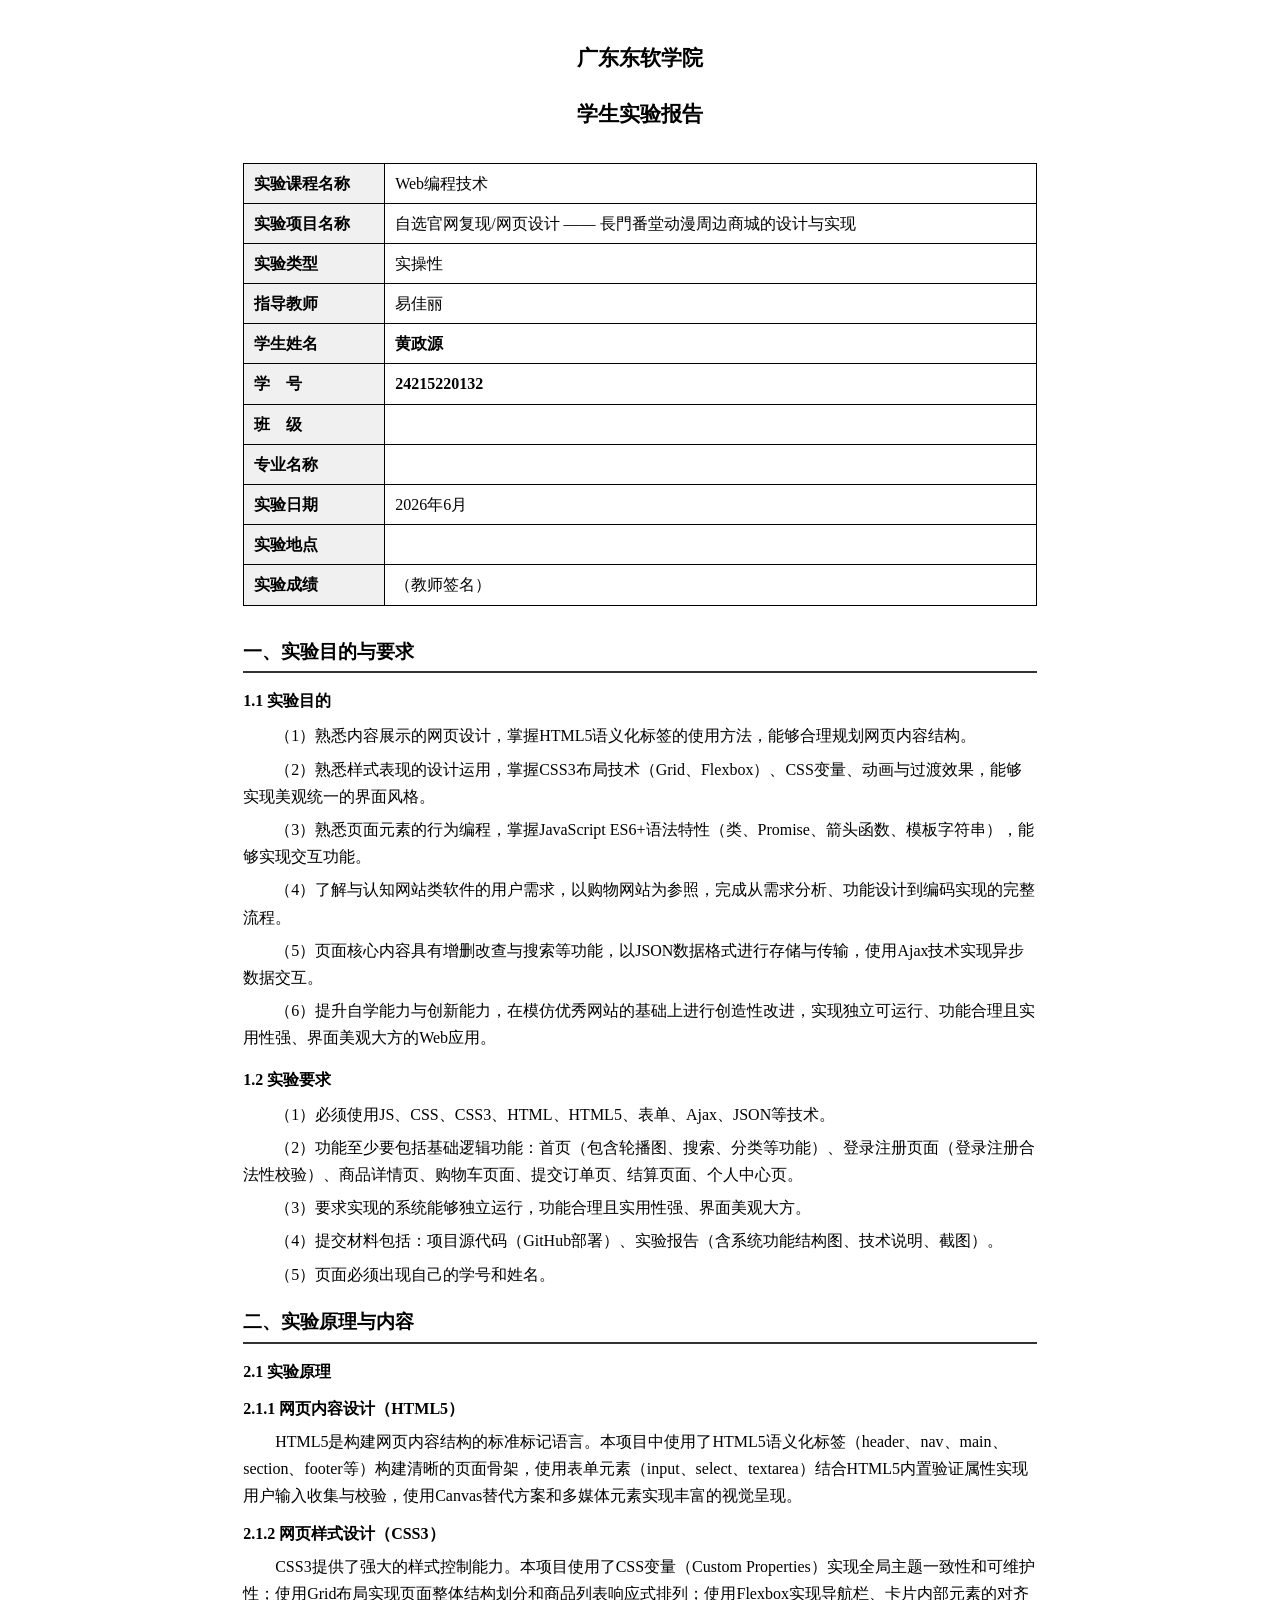
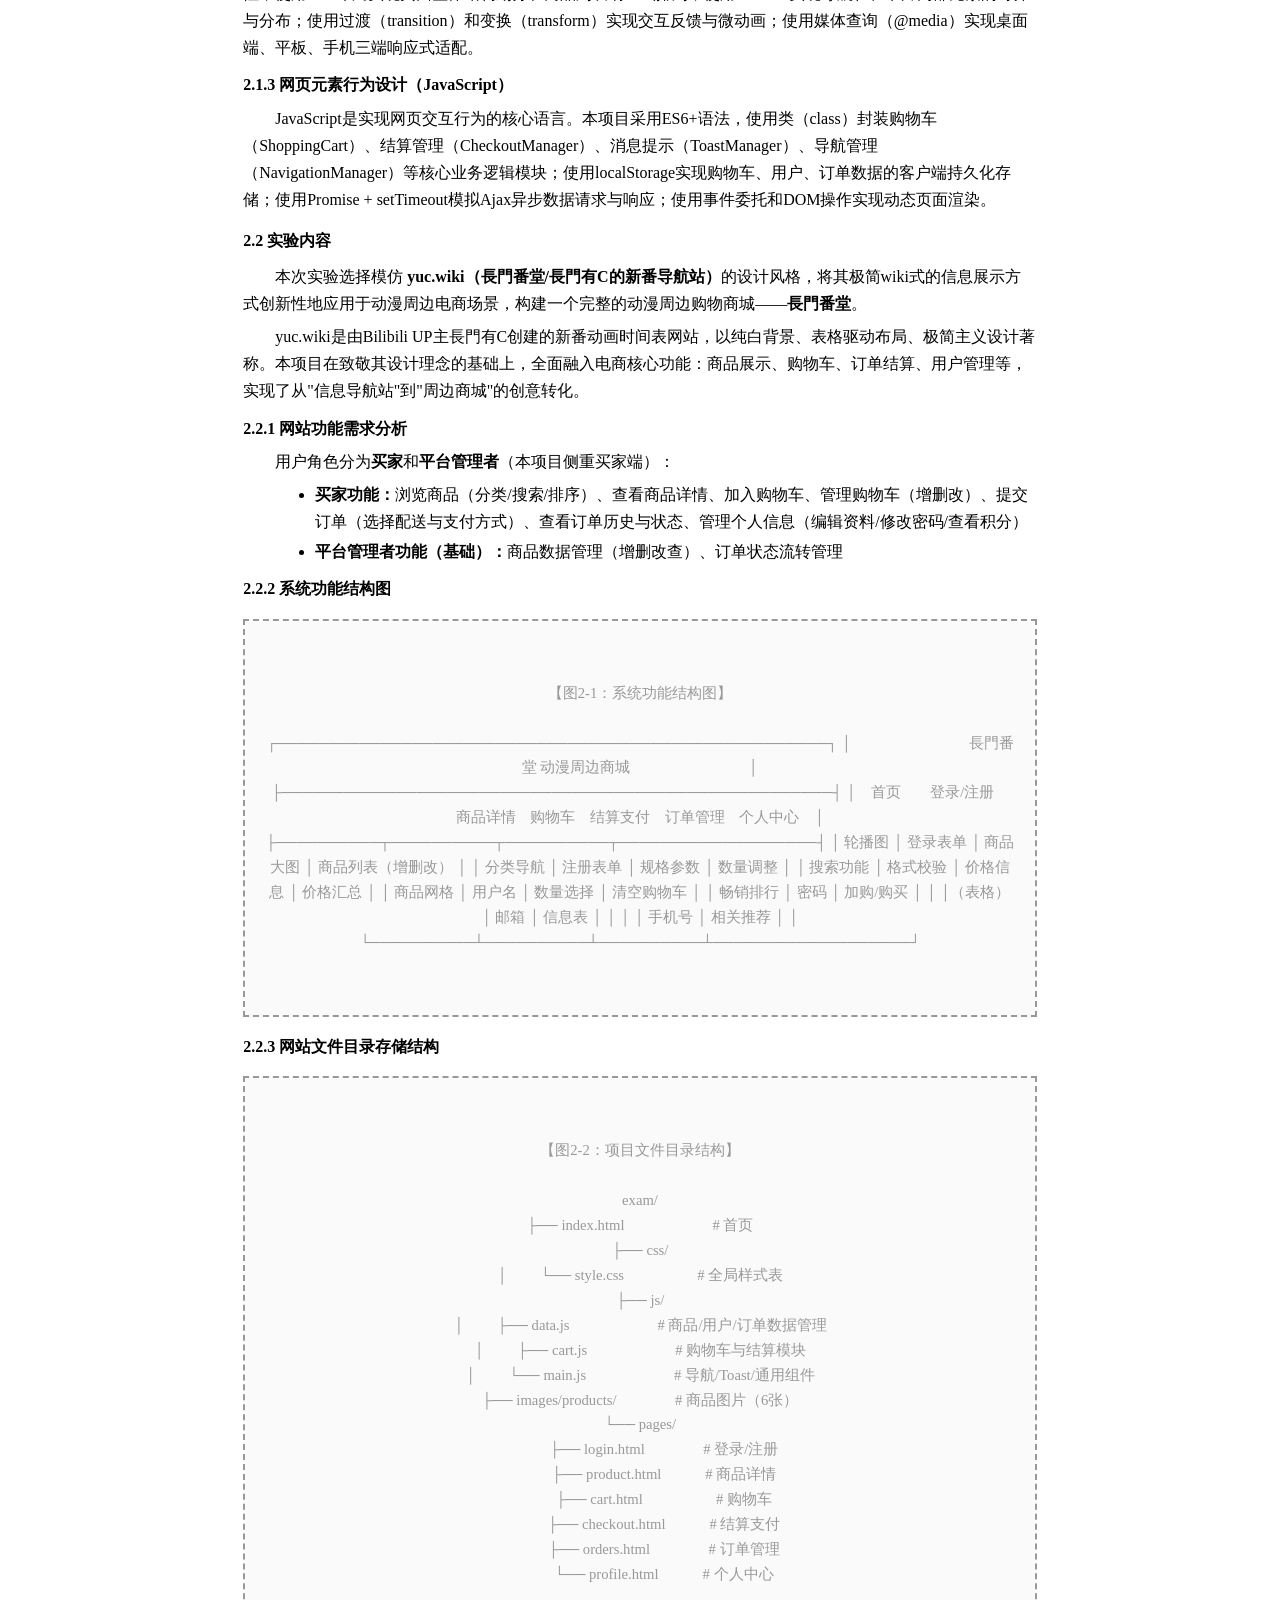
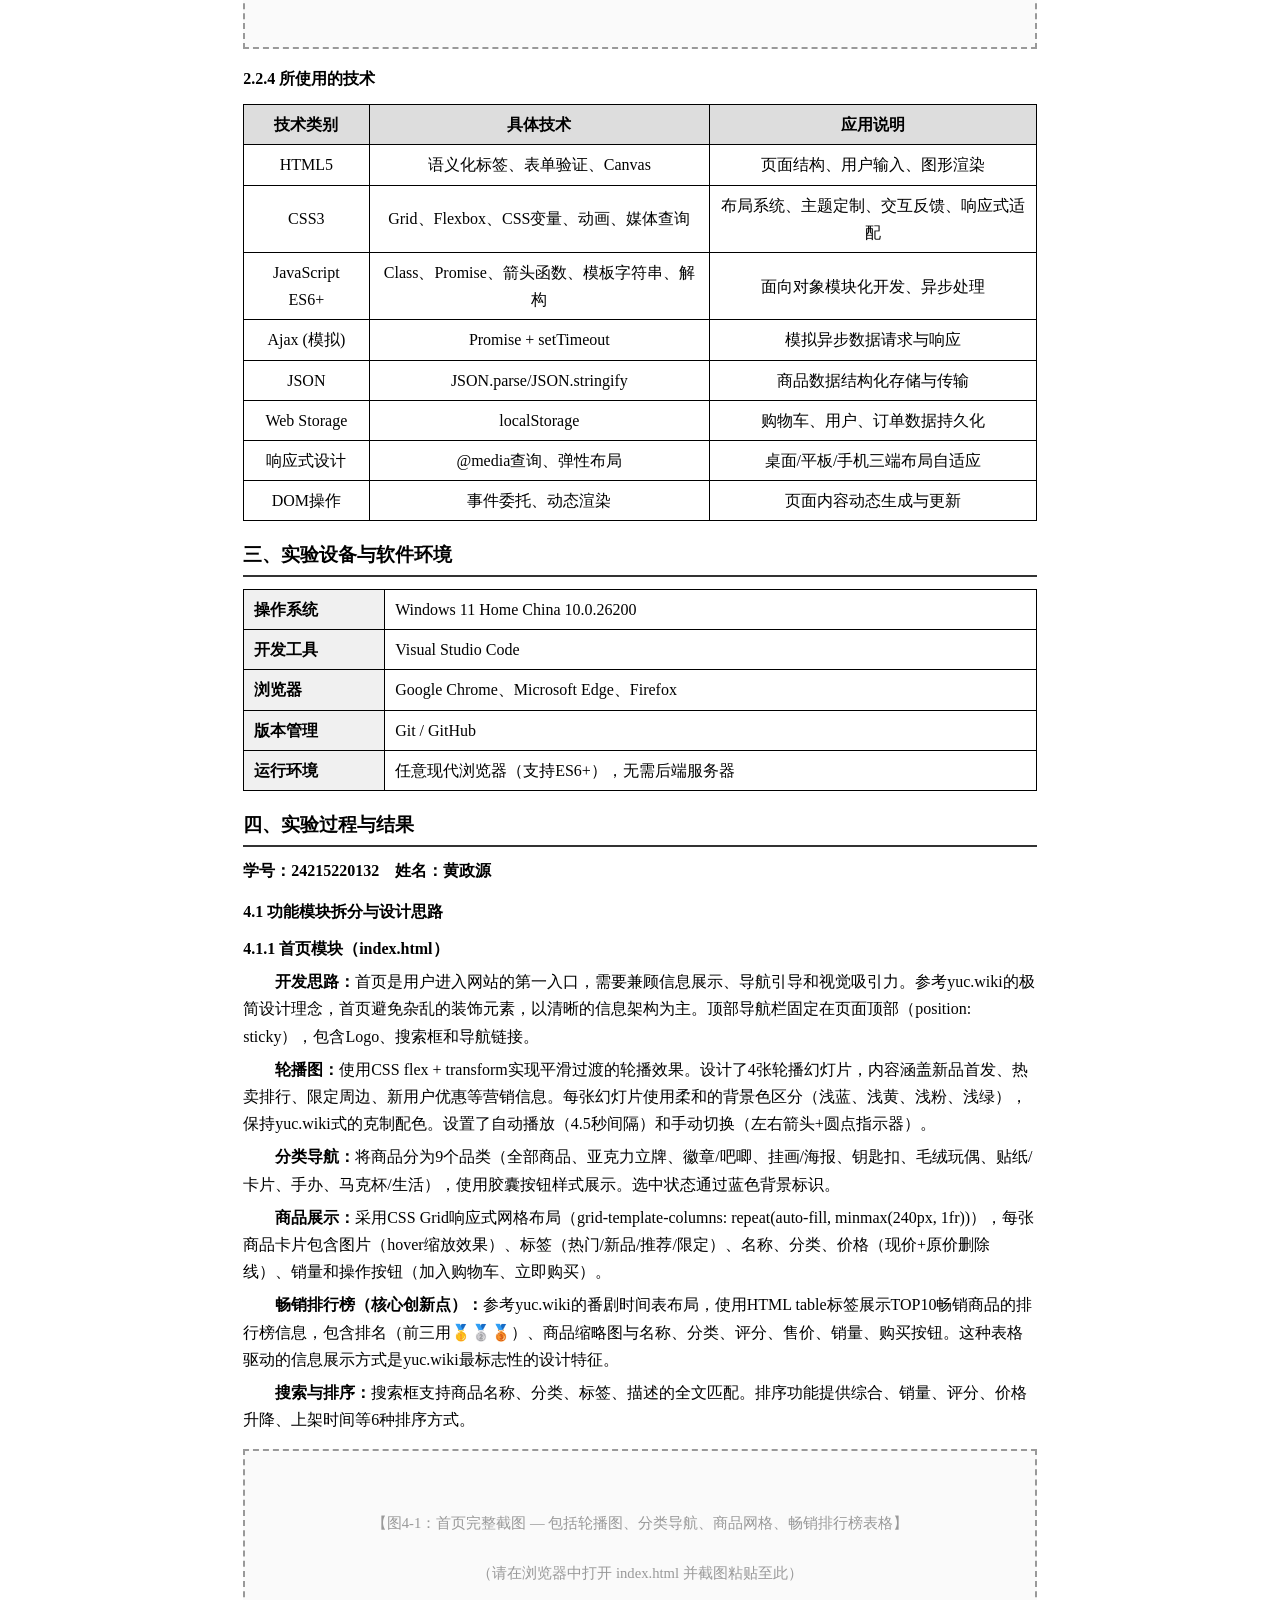
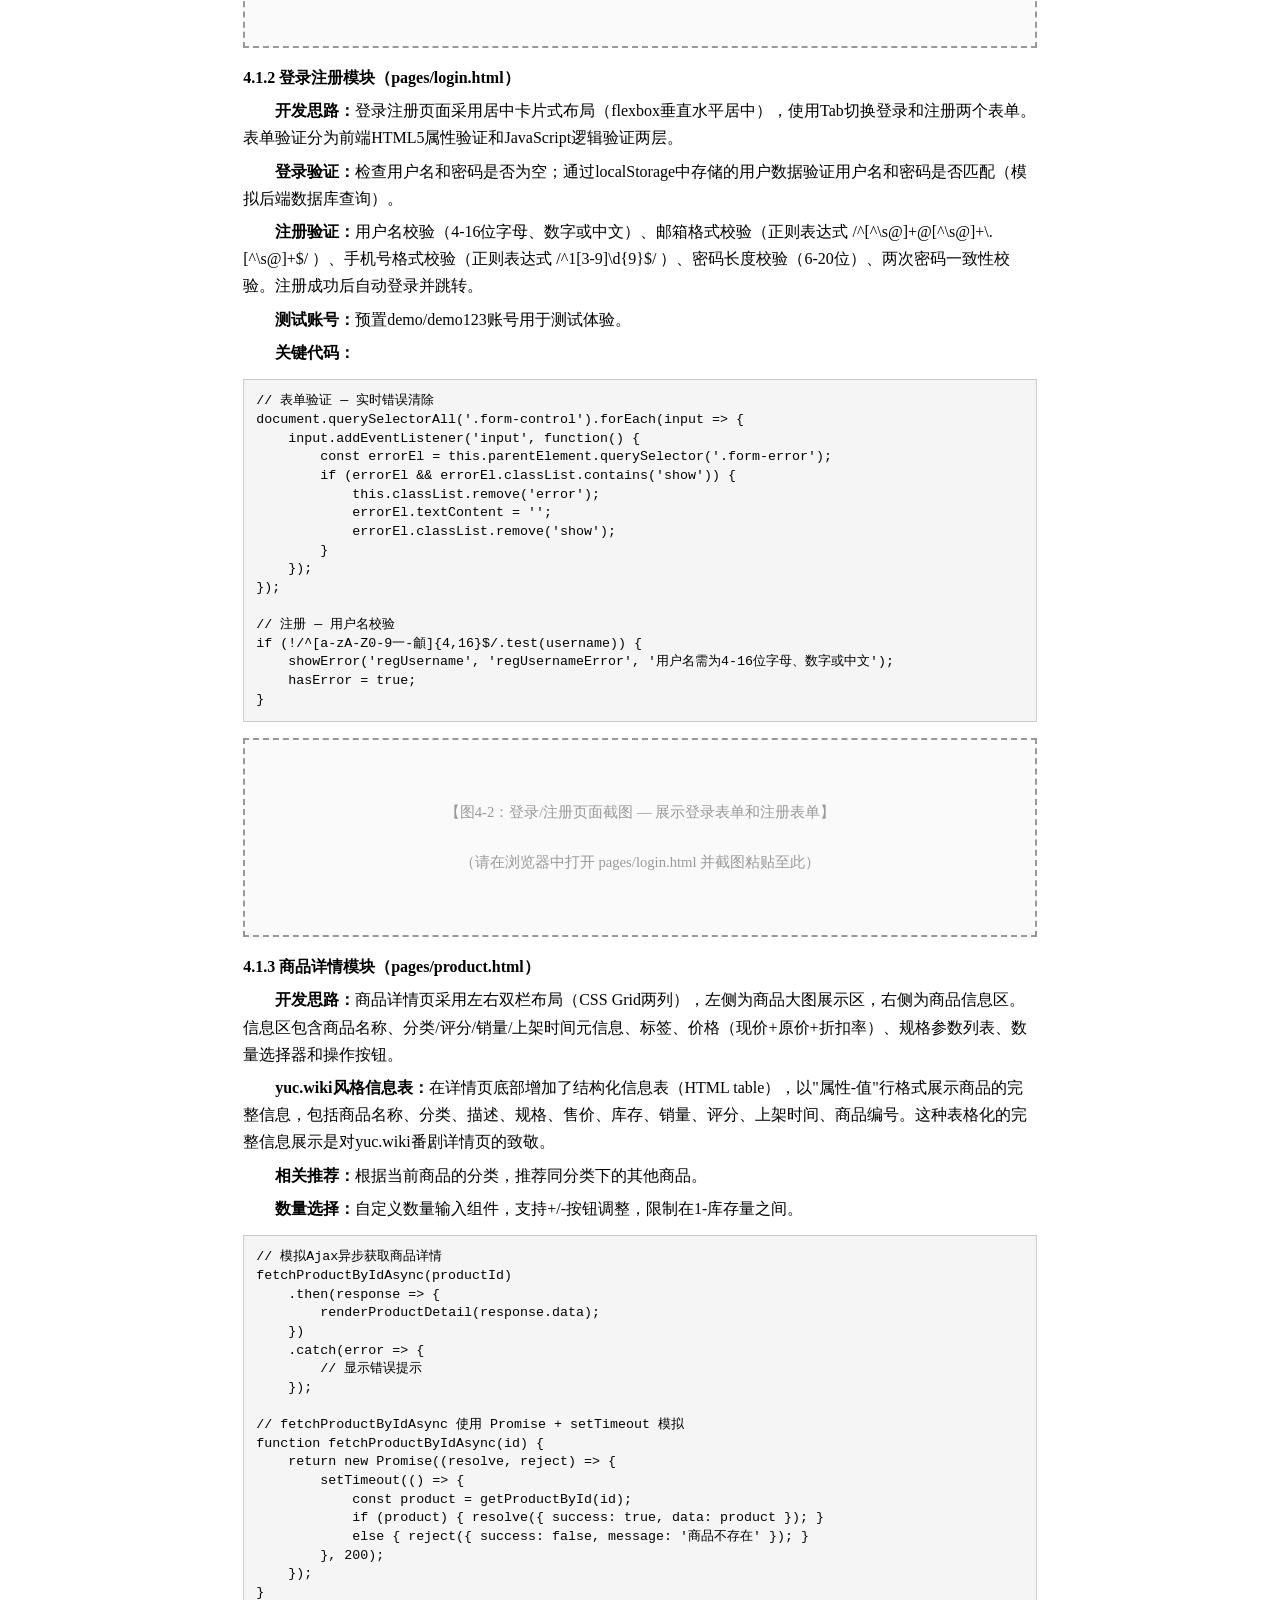
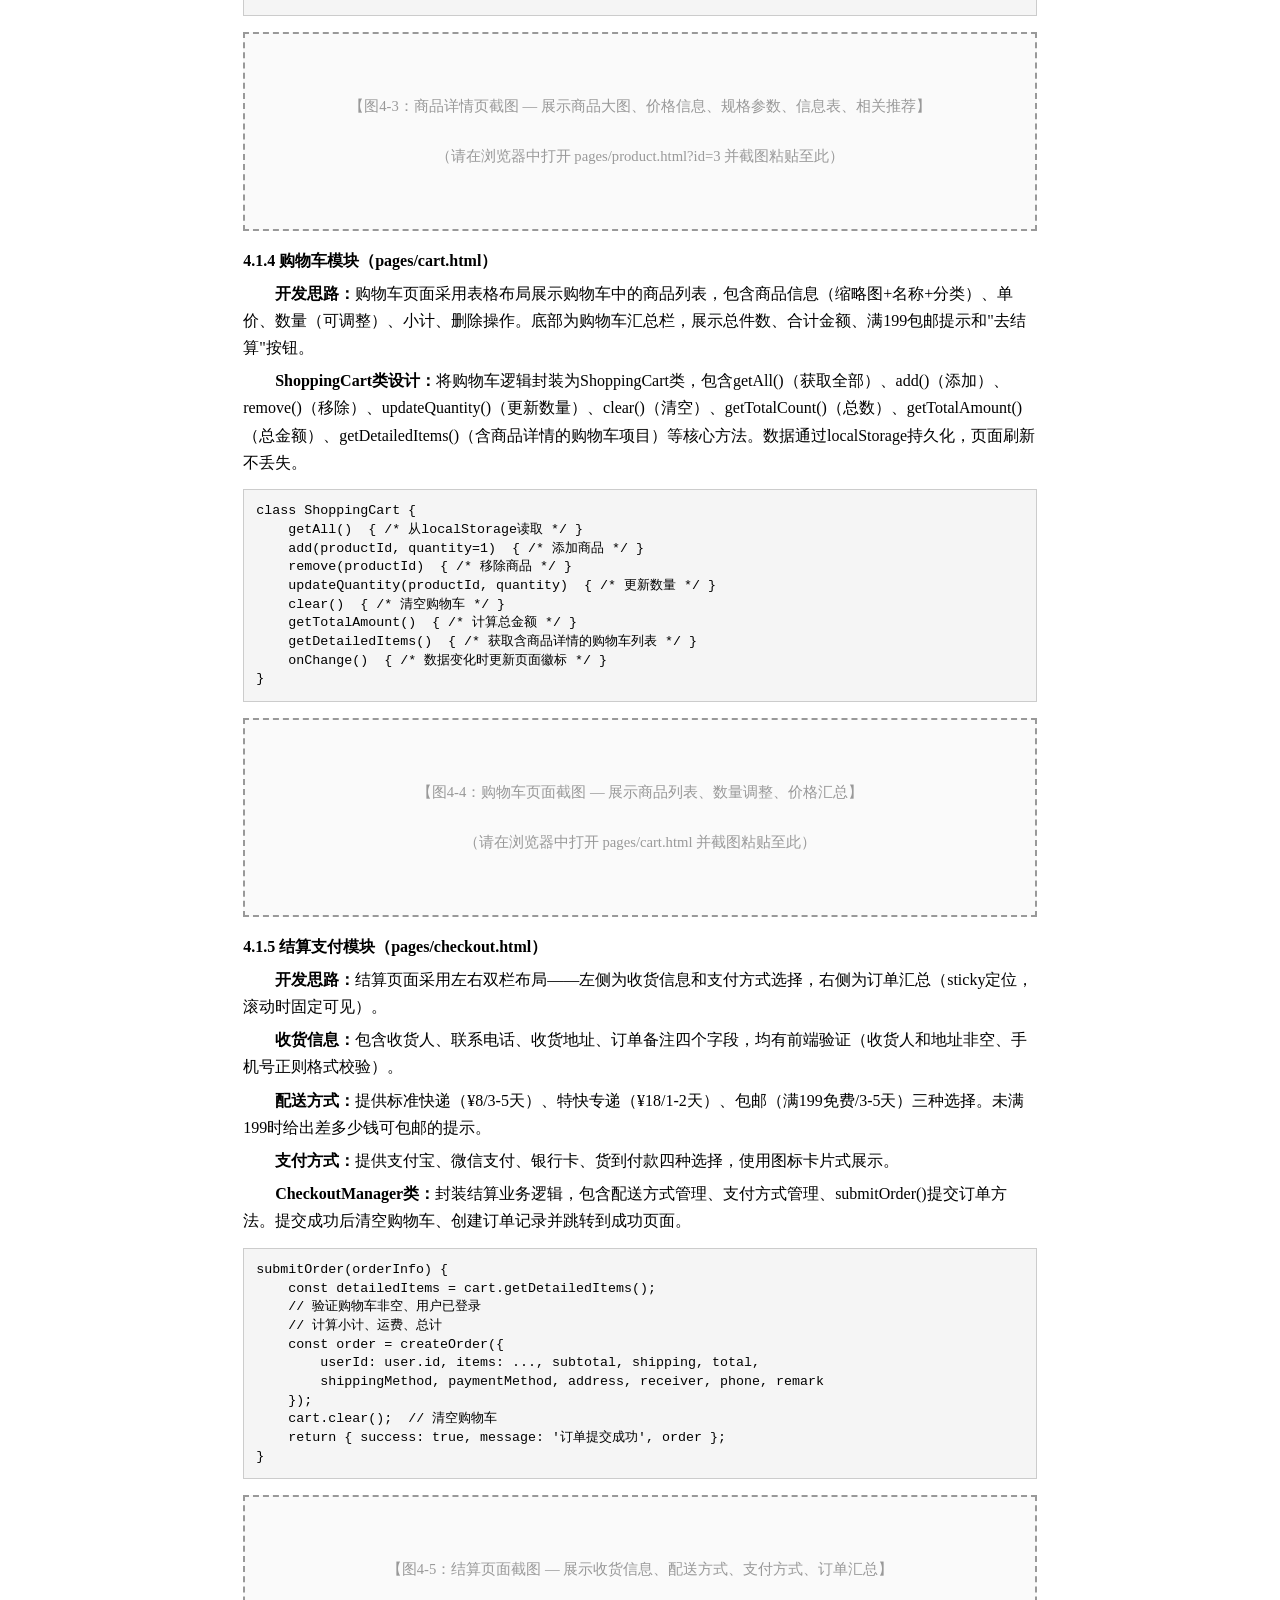
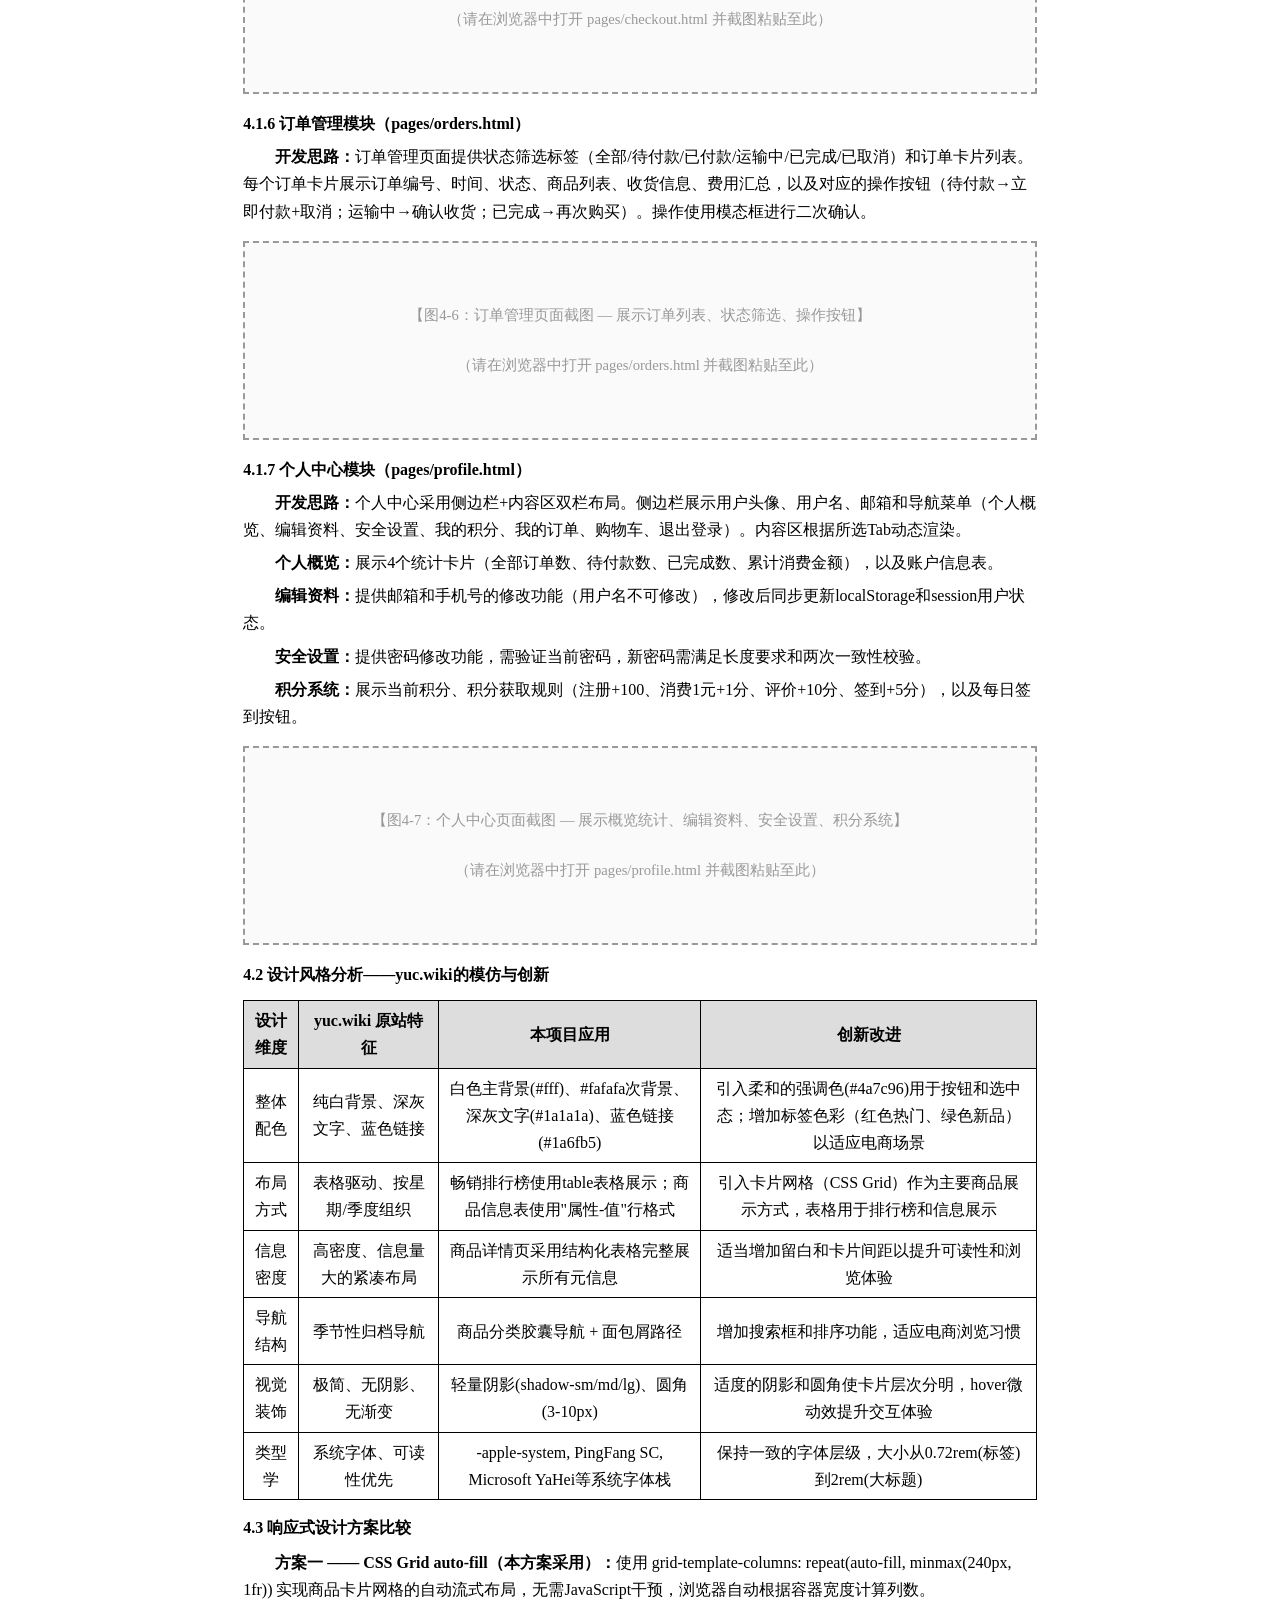
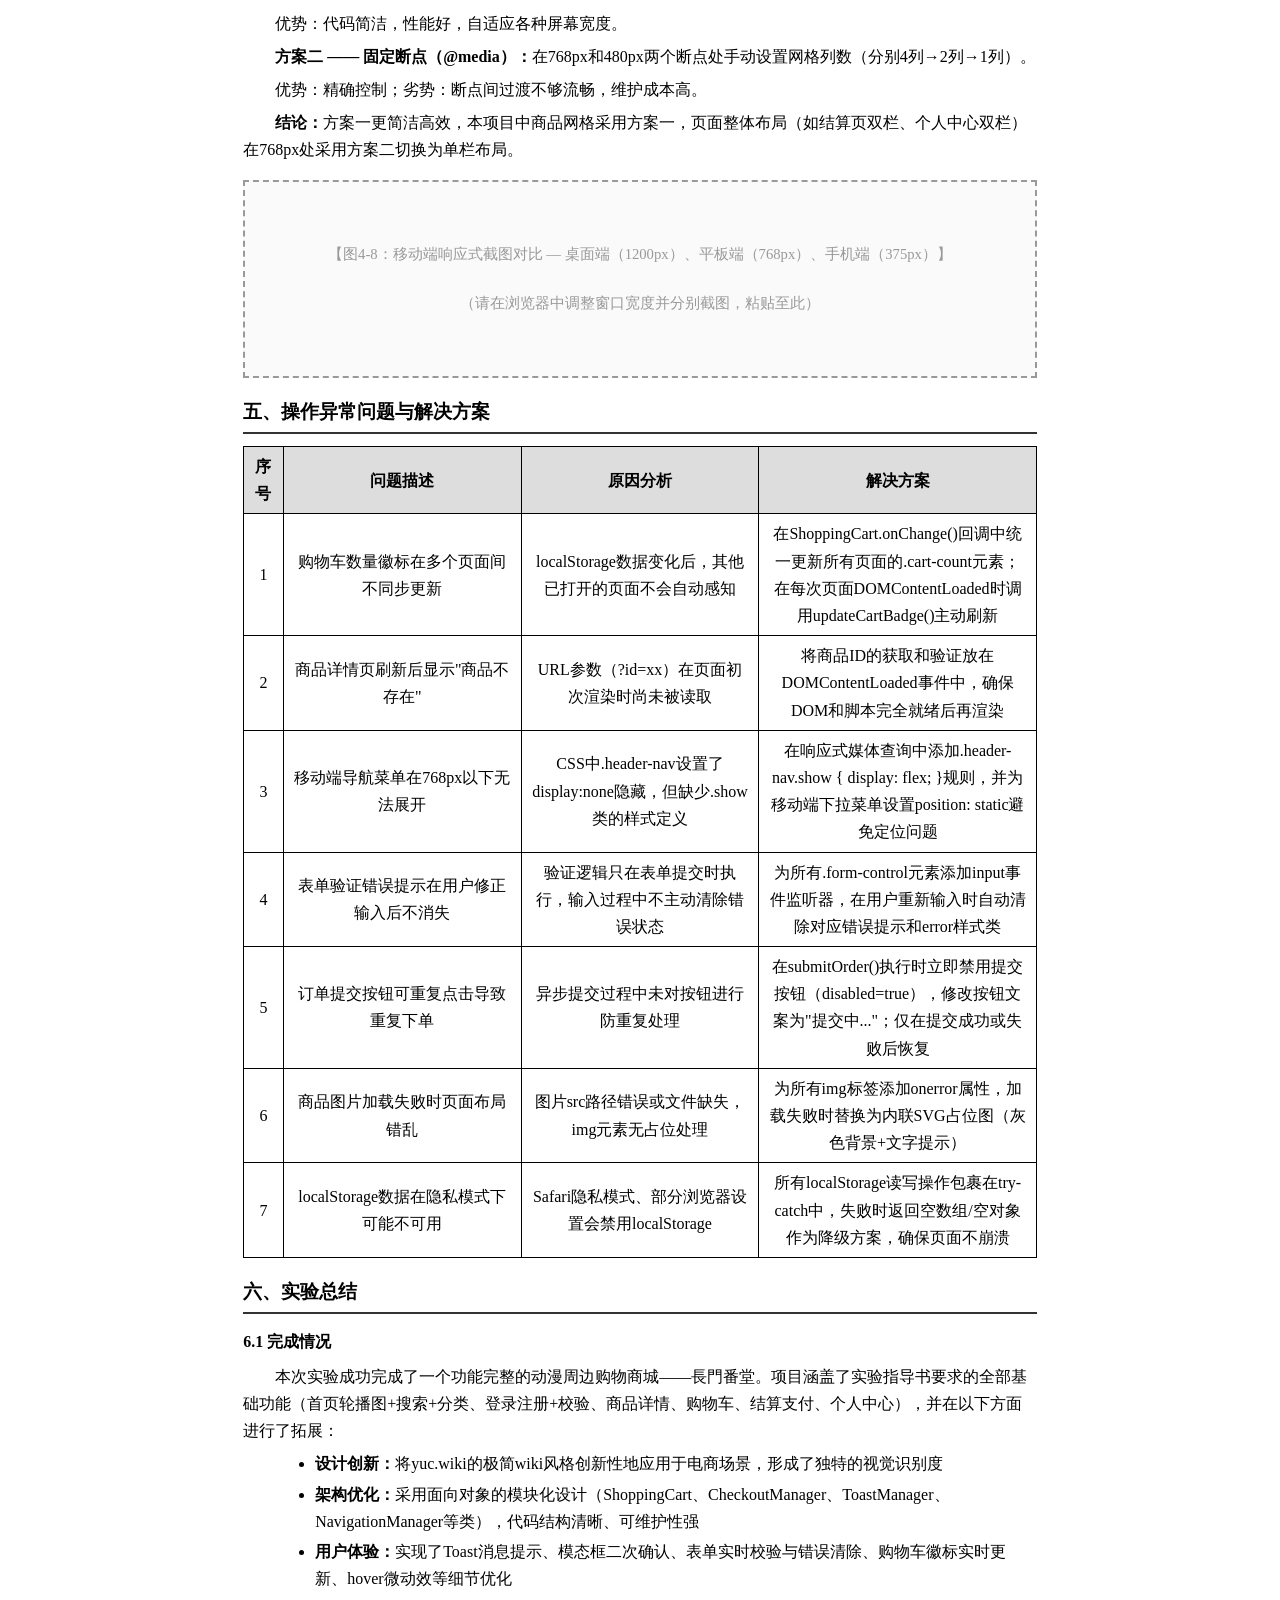
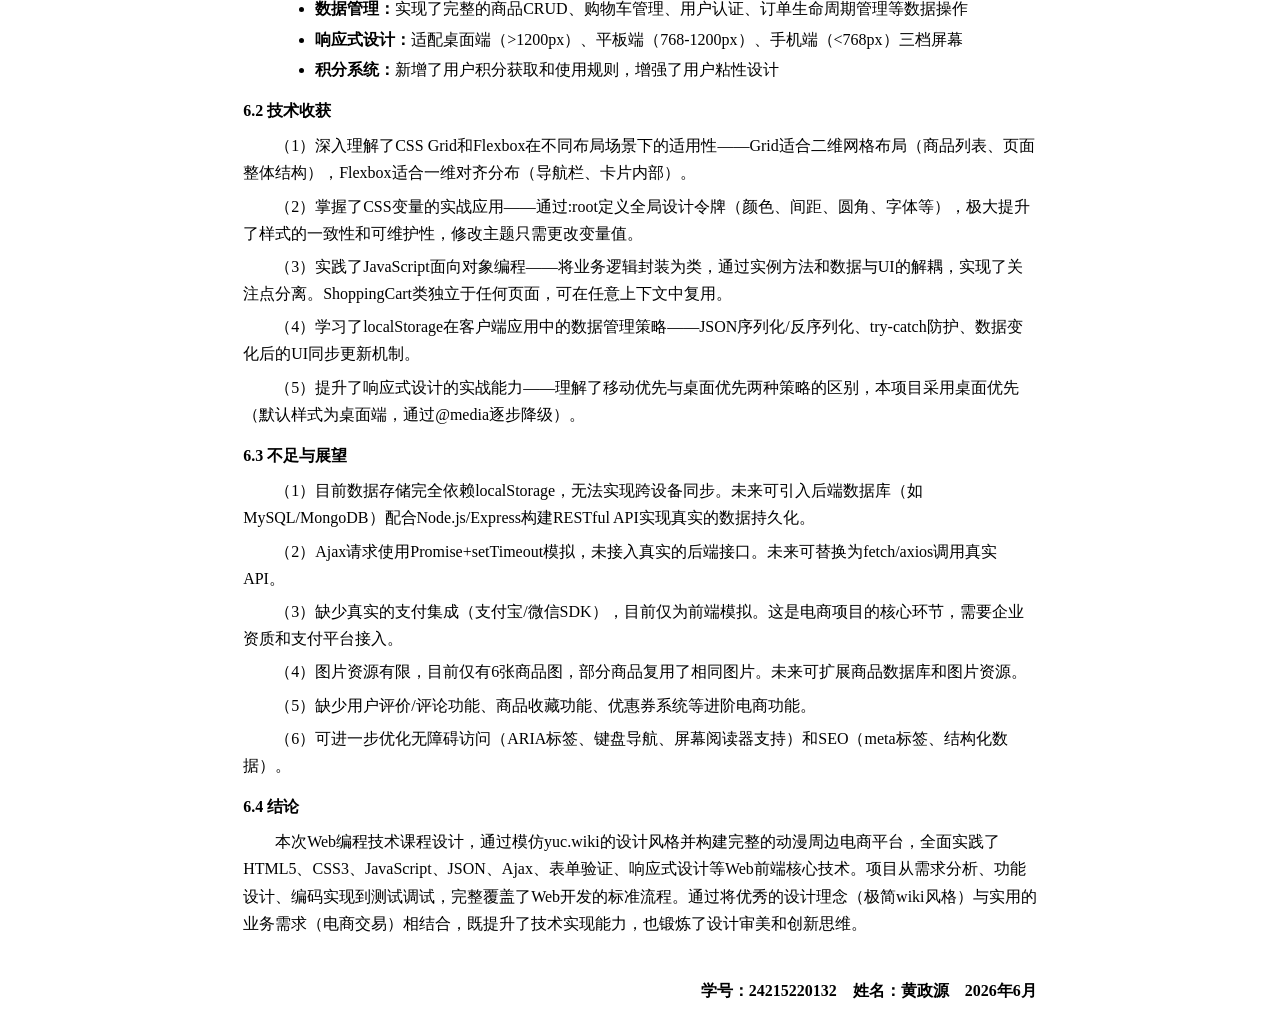
==== 24215220132_黄政源_大作业实验报告.html @ 01fe47d5 "添加实验报告（24215220132_黄政源）" ====
<!DOCTYPE html>
<html lang="zh-CN">
<head>
<meta charset="UTF-8">
<title>实验报告 - 24215220132_黄政源</title>
<style>
    @page { size: A4; margin: 2.54cm 3.18cm 2.54cm 3.18cm; }
    body {
        font-family: "宋体", SimSun, serif;
        font-size: 12pt;
        line-height: 1.7;
        color: #000;
        max-width: 210mm;
        margin: 0 auto;
        padding: 20px;
    }
    h1 { font-size: 16pt; font-weight: bold; text-align: center; margin: 20px 0; }
    h2 { font-size: 14pt; font-weight: bold; margin: 18px 0 10px 0; border-bottom: 2px solid #333; padding-bottom: 4px; }
    h3 { font-size: 12pt; font-weight: bold; margin: 14px 0 8px 0; }
    h4 { font-size: 12pt; font-weight: bold; margin: 10px 0 6px 0; }
    p { text-indent: 2em; margin: 6px 0; }
    p.no-indent { text-indent: 0; }
    table { border-collapse: collapse; width: 100%; margin: 12px 0; }
    table.info-table td { padding: 6px 10px; border: 1px solid #000; }
    table.info-table td:first-child { width: 120px; font-weight: bold; background: #f0f0f0; }
    table.data-table { border: 1px solid #000; }
    table.data-table th, table.data-table td { padding: 6px 10px; border: 1px solid #000; text-align: center; }
    table.data-table th { background: #ddd; font-weight: bold; }
    pre.code-block {
        background: #f5f5f5; border: 1px solid #ccc; padding: 12px;
        font-family: Consolas, "Courier New", monospace; font-size: 10pt;
        overflow-x: auto; white-space: pre-wrap; word-break: break-all;
        text-indent: 0; line-height: 1.4;
    }
    .img-placeholder {
        border: 2px dashed #999; padding: 60px 20px; text-align: center;
        color: #999; margin: 16px 0; background: #fafafa;
        font-size: 11pt;
    }
    .student-info { text-align: center; margin: 10px 0 20px 0; }
    .student-info span { margin: 0 16px; }
    ul, ol { margin: 6px 0 6px 2em; }
    li { margin: 3px 0; }
    .page-break { page-break-before: always; }
    .signature-area { margin-top: 40px; }
    .signature-area table td { padding: 8px 4px; border: none; }
    .highlight { background: #fffde7; padding: 2px 4px; }
</style>
</head>
<body>

<!-- ==================== 封面信息 ==================== -->
<div style="text-align:center; margin-bottom:30px;">
    <h1>广东东软学院</h1>
    <h1>学生实验报告</h1>
</div>

<table class="info-table" style="margin-bottom:30px;">
    <tr><td>实验课程名称</td><td>Web编程技术</td></tr>
    <tr><td>实验项目名称</td><td>自选官网复现/网页设计 —— 長門番堂动漫周边商城的设计与实现</td></tr>
    <tr><td>实验类型</td><td>实操性</td></tr>
    <tr><td>指导教师</td><td>易佳丽</td></tr>
    <tr><td>学生姓名</td><td><strong>黄政源</strong></td></tr>
    <tr><td>学&emsp;号</td><td><strong>24215220132</strong></td></tr>
    <tr><td>班&emsp;级</td><td></td></tr>
    <tr><td>专业名称</td><td></td></tr>
    <tr><td>实验日期</td><td>2026年6月</td></tr>
    <tr><td>实验地点</td><td></td></tr>
    <tr><td>实验成绩</td><td>（教师签名）</td></tr>
</table>

<!-- ==================== 一、实验目的与要求 ==================== -->
<h2>一、实验目的与要求</h2>

<h3>1.1 实验目的</h3>
<p>（1）熟悉内容展示的网页设计，掌握HTML5语义化标签的使用方法，能够合理规划网页内容结构。</p>
<p>（2）熟悉样式表现的设计运用，掌握CSS3布局技术（Grid、Flexbox）、CSS变量、动画与过渡效果，能够实现美观统一的界面风格。</p>
<p>（3）熟悉页面元素的行为编程，掌握JavaScript ES6+语法特性（类、Promise、箭头函数、模板字符串），能够实现交互功能。</p>
<p>（4）了解与认知网站类软件的用户需求，以购物网站为参照，完成从需求分析、功能设计到编码实现的完整流程。</p>
<p>（5）页面核心内容具有增删改查与搜索等功能，以JSON数据格式进行存储与传输，使用Ajax技术实现异步数据交互。</p>
<p>（6）提升自学能力与创新能力，在模仿优秀网站的基础上进行创造性改进，实现独立可运行、功能合理且实用性强、界面美观大方的Web应用。</p>

<h3>1.2 实验要求</h3>
<p>（1）必须使用JS、CSS、CSS3、HTML、HTML5、表单、Ajax、JSON等技术。</p>
<p>（2）功能至少要包括基础逻辑功能：首页（包含轮播图、搜索、分类等功能）、登录注册页面（登录注册合法性校验）、商品详情页、购物车页面、提交订单页、结算页面、个人中心页。</p>
<p>（3）要求实现的系统能够独立运行，功能合理且实用性强、界面美观大方。</p>
<p>（4）提交材料包括：项目源代码（GitHub部署）、实验报告（含系统功能结构图、技术说明、截图）。</p>
<p>（5）页面必须出现自己的学号和姓名。</p>

<!-- ==================== 二、实验原理与内容 ==================== -->
<h2>二、实验原理与内容</h2>

<h3>2.1 实验原理</h3>

<h4>2.1.1 网页内容设计（HTML5）</h4>
<p>HTML5是构建网页内容结构的标准标记语言。本项目中使用了HTML5语义化标签（header、nav、main、section、footer等）构建清晰的页面骨架，使用表单元素（input、select、textarea）结合HTML5内置验证属性实现用户输入收集与校验，使用Canvas替代方案和多媒体元素实现丰富的视觉呈现。</p>

<h4>2.1.2 网页样式设计（CSS3）</h4>
<p>CSS3提供了强大的样式控制能力。本项目使用了CSS变量（Custom Properties）实现全局主题一致性和可维护性；使用Grid布局实现页面整体结构划分和商品列表响应式排列；使用Flexbox实现导航栏、卡片内部元素的对齐与分布；使用过渡（transition）和变换（transform）实现交互反馈与微动画；使用媒体查询（@media）实现桌面端、平板、手机三端响应式适配。</p>

<h4>2.1.3 网页元素行为设计（JavaScript）</h4>
<p>JavaScript是实现网页交互行为的核心语言。本项目采用ES6+语法，使用类（class）封装购物车（ShoppingCart）、结算管理（CheckoutManager）、消息提示（ToastManager）、导航管理（NavigationManager）等核心业务逻辑模块；使用localStorage实现购物车、用户、订单数据的客户端持久化存储；使用Promise + setTimeout模拟Ajax异步数据请求与响应；使用事件委托和DOM操作实现动态页面渲染。</p>

<h3>2.2 实验内容</h3>
<p>本次实验选择模仿 <strong>yuc.wiki（長門番堂/長門有C的新番导航站）</strong>的设计风格，将其极简wiki式的信息展示方式创新性地应用于动漫周边电商场景，构建一个完整的动漫周边购物商城——<strong>長門番堂</strong>。</p>

<p>yuc.wiki是由Bilibili UP主長門有C创建的新番动画时间表网站，以纯白背景、表格驱动布局、极简主义设计著称。本项目在致敬其设计理念的基础上，全面融入电商核心功能：商品展示、购物车、订单结算、用户管理等，实现了从"信息导航站"到"周边商城"的创意转化。</p>

<h4>2.2.1 网站功能需求分析</h4>
<p>用户角色分为<strong>买家</strong>和<strong>平台管理者</strong>（本项目侧重买家端）：</p>
<ul>
    <li><strong>买家功能：</strong>浏览商品（分类/搜索/排序）、查看商品详情、加入购物车、管理购物车（增删改）、提交订单（选择配送与支付方式）、查看订单历史与状态、管理个人信息（编辑资料/修改密码/查看积分）</li>
    <li><strong>平台管理者功能（基础）：</strong>商品数据管理（增删改查）、订单状态流转管理</li>
</ul>

<h4>2.2.2 系统功能结构图</h4>
<div class="img-placeholder">
    【图2-1：系统功能结构图】
    <br><br>
    ┌─────────────────────────────────────────────────────┐
    │&emsp;&emsp;&emsp;&emsp;&emsp;&emsp;&emsp;&emsp;長門番堂 动漫周边商城&emsp;&emsp;&emsp;&emsp;&emsp;&emsp;&emsp;&emsp;│
    ├─────────────────────────────────────────────────────┤
    │&emsp;首页&emsp;&emsp;登录/注册&emsp;商品详情&emsp;购物车&emsp;结算支付&emsp;订单管理&emsp;个人中心&emsp;│
    ├──────────┬──────────┬──────────┬───────────────────┤
    │ 轮播图   │ 登录表单  │ 商品大图  │ 商品列表（增删改） │
    │ 分类导航 │ 注册表单  │ 规格参数  │ 数量调整          │
    │ 搜索功能 │ 格式校验  │ 价格信息  │ 价格汇总          │
    │ 商品网格 │ 用户名   │ 数量选择  │ 清空购物车        │
    │ 畅销排行 │ 密码     │ 加购/购买 │                   │
    │（表格）  │ 邮箱     │ 信息表    │                   │
    │         │ 手机号   │ 相关推荐  │                   │
    └──────────┴──────────┴──────────┴───────────────────┘
</div>

<h4>2.2.3 网站文件目录存储结构</h4>
<div class="img-placeholder">
    【图2-2：项目文件目录结构】
    <br><br>
    exam/<br>
    ├── index.html&emsp;&emsp;&emsp;&emsp;&emsp;&emsp;# 首页<br>
    ├── css/<br>
    │&emsp;&emsp; └── style.css&emsp;&emsp;&emsp;&emsp;&emsp;# 全局样式表<br>
    ├── js/<br>
    │&emsp;&emsp; ├── data.js&emsp;&emsp;&emsp;&emsp;&emsp;&emsp;# 商品/用户/订单数据管理<br>
    │&emsp;&emsp; ├── cart.js&emsp;&emsp;&emsp;&emsp;&emsp;&emsp;# 购物车与结算模块<br>
    │&emsp;&emsp; └── main.js&emsp;&emsp;&emsp;&emsp;&emsp;&emsp;# 导航/Toast/通用组件<br>
    ├── images/products/&emsp;&emsp;&emsp;&emsp;# 商品图片（6张）<br>
    └── pages/<br>
    &emsp;&emsp;&emsp; ├── login.html&emsp;&emsp;&emsp;&emsp;# 登录/注册<br>
    &emsp;&emsp;&emsp; ├── product.html&emsp;&emsp;&emsp;# 商品详情<br>
    &emsp;&emsp;&emsp; ├── cart.html&emsp;&emsp;&emsp;&emsp;&emsp;# 购物车<br>
    &emsp;&emsp;&emsp; ├── checkout.html&emsp;&emsp;&emsp;# 结算支付<br>
    &emsp;&emsp;&emsp; ├── orders.html&emsp;&emsp;&emsp;&emsp;# 订单管理<br>
    &emsp;&emsp;&emsp; └── profile.html&emsp;&emsp;&emsp;# 个人中心
</div>

<h4>2.2.4 所使用的技术</h4>
<table class="data-table">
    <tr><th>技术类别</th><th>具体技术</th><th>应用说明</th></tr>
    <tr><td>HTML5</td><td>语义化标签、表单验证、Canvas</td><td>页面结构、用户输入、图形渲染</td></tr>
    <tr><td>CSS3</td><td>Grid、Flexbox、CSS变量、动画、媒体查询</td><td>布局系统、主题定制、交互反馈、响应式适配</td></tr>
    <tr><td>JavaScript ES6+</td><td>Class、Promise、箭头函数、模板字符串、解构</td><td>面向对象模块化开发、异步处理</td></tr>
    <tr><td>Ajax (模拟)</td><td>Promise + setTimeout</td><td>模拟异步数据请求与响应</td></tr>
    <tr><td>JSON</td><td>JSON.parse/JSON.stringify</td><td>商品数据结构化存储与传输</td></tr>
    <tr><td>Web Storage</td><td>localStorage</td><td>购物车、用户、订单数据持久化</td></tr>
    <tr><td>响应式设计</td><td>@media查询、弹性布局</td><td>桌面/平板/手机三端布局自适应</td></tr>
    <tr><td>DOM操作</td><td>事件委托、动态渲染</td><td>页面内容动态生成与更新</td></tr>
</table>

<!-- ==================== 三、实验设备与软件环境 ==================== -->
<h2>三、实验设备与软件环境</h2>
<table class="info-table">
    <tr><td>操作系统</td><td>Windows 11 Home China 10.0.26200</td></tr>
    <tr><td>开发工具</td><td>Visual Studio Code</td></tr>
    <tr><td>浏览器</td><td>Google Chrome、Microsoft Edge、Firefox</td></tr>
    <tr><td>版本管理</td><td>Git / GitHub</td></tr>
    <tr><td>运行环境</td><td>任意现代浏览器（支持ES6+），无需后端服务器</td></tr>
</table>

<!-- ==================== 四、实验过程与结果 ==================== -->
<div class="page-break"></div>
<h2>四、实验过程与结果</h2>

<p class="no-indent"><strong>学号：24215220132&emsp;姓名：黄政源</strong></p>

<h3>4.1 功能模块拆分与设计思路</h3>

<h4>4.1.1 首页模块（index.html）</h4>
<p><strong>开发思路：</strong>首页是用户进入网站的第一入口，需要兼顾信息展示、导航引导和视觉吸引力。参考yuc.wiki的极简设计理念，首页避免杂乱的装饰元素，以清晰的信息架构为主。顶部导航栏固定在页面顶部（position: sticky），包含Logo、搜索框和导航链接。</p>
<p><strong>轮播图：</strong>使用CSS flex + transform实现平滑过渡的轮播效果。设计了4张轮播幻灯片，内容涵盖新品首发、热卖排行、限定周边、新用户优惠等营销信息。每张幻灯片使用柔和的背景色区分（浅蓝、浅黄、浅粉、浅绿），保持yuc.wiki式的克制配色。设置了自动播放（4.5秒间隔）和手动切换（左右箭头+圆点指示器）。</p>
<p><strong>分类导航：</strong>将商品分为9个品类（全部商品、亚克力立牌、徽章/吧唧、挂画/海报、钥匙扣、毛绒玩偶、贴纸/卡片、手办、马克杯/生活），使用胶囊按钮样式展示。选中状态通过蓝色背景标识。</p>
<p><strong>商品展示：</strong>采用CSS Grid响应式网格布局（grid-template-columns: repeat(auto-fill, minmax(240px, 1fr))），每张商品卡片包含图片（hover缩放效果）、标签（热门/新品/推荐/限定）、名称、分类、价格（现价+原价删除线）、销量和操作按钮（加入购物车、立即购买）。</p>
<p><strong>畅销排行榜（核心创新点）：</strong>参考yuc.wiki的番剧时间表布局，使用HTML table标签展示TOP10畅销商品的排行榜信息，包含排名（前三用🥇🥈🥉）、商品缩略图与名称、分类、评分、售价、销量、购买按钮。这种表格驱动的信息展示方式是yuc.wiki最标志性的设计特征。</p>
<p><strong>搜索与排序：</strong>搜索框支持商品名称、分类、标签、描述的全文匹配。排序功能提供综合、销量、评分、价格升降、上架时间等6种排序方式。</p>

<div class="img-placeholder">
    【图4-1：首页完整截图 — 包括轮播图、分类导航、商品网格、畅销排行榜表格】
    <br><br>
    （请在浏览器中打开 index.html 并截图粘贴至此）
</div>

<h4>4.1.2 登录注册模块（pages/login.html）</h4>
<p><strong>开发思路：</strong>登录注册页面采用居中卡片式布局（flexbox垂直水平居中），使用Tab切换登录和注册两个表单。表单验证分为前端HTML5属性验证和JavaScript逻辑验证两层。</p>
<p><strong>登录验证：</strong>检查用户名和密码是否为空；通过localStorage中存储的用户数据验证用户名和密码是否匹配（模拟后端数据库查询）。</p>
<p><strong>注册验证：</strong>用户名校验（4-16位字母、数字或中文）、邮箱格式校验（正则表达式 /^[^\s@]+@[^\s@]+\.[^\s@]+$/ ）、手机号格式校验（正则表达式 /^1[3-9]\d{9}$/ ）、密码长度校验（6-20位）、两次密码一致性校验。注册成功后自动登录并跳转。</p>
<p><strong>测试账号：</strong>预置demo/demo123账号用于测试体验。</p>

<p><strong>关键代码：</strong></p>
<pre class="code-block">
// 表单验证 — 实时错误清除
document.querySelectorAll('.form-control').forEach(input => {
    input.addEventListener('input', function() {
        const errorEl = this.parentElement.querySelector('.form-error');
        if (errorEl && errorEl.classList.contains('show')) {
            this.classList.remove('error');
            errorEl.textContent = '';
            errorEl.classList.remove('show');
        }
    });
});

// 注册 — 用户名校验
if (!/^[a-zA-Z0-9一-龥]{4,16}$/.test(username)) {
    showError('regUsername', 'regUsernameError', '用户名需为4-16位字母、数字或中文');
    hasError = true;
}
</pre>

<div class="img-placeholder">
    【图4-2：登录/注册页面截图 — 展示登录表单和注册表单】
    <br><br>
    （请在浏览器中打开 pages/login.html 并截图粘贴至此）
</div>

<h4>4.1.3 商品详情模块（pages/product.html）</h4>
<p><strong>开发思路：</strong>商品详情页采用左右双栏布局（CSS Grid两列），左侧为商品大图展示区，右侧为商品信息区。信息区包含商品名称、分类/评分/销量/上架时间元信息、标签、价格（现价+原价+折扣率）、规格参数列表、数量选择器和操作按钮。</p>
<p><strong>yuc.wiki风格信息表：</strong>在详情页底部增加了结构化信息表（HTML table），以"属性-值"行格式展示商品的完整信息，包括商品名称、分类、描述、规格、售价、库存、销量、评分、上架时间、商品编号。这种表格化的完整信息展示是对yuc.wiki番剧详情页的致敬。</p>
<p><strong>相关推荐：</strong>根据当前商品的分类，推荐同分类下的其他商品。</p>
<p><strong>数量选择：</strong>自定义数量输入组件，支持+/-按钮调整，限制在1-库存量之间。</p>

<pre class="code-block">
// 模拟Ajax异步获取商品详情
fetchProductByIdAsync(productId)
    .then(response => {
        renderProductDetail(response.data);
    })
    .catch(error => {
        // 显示错误提示
    });

// fetchProductByIdAsync 使用 Promise + setTimeout 模拟
function fetchProductByIdAsync(id) {
    return new Promise((resolve, reject) => {
        setTimeout(() => {
            const product = getProductById(id);
            if (product) { resolve({ success: true, data: product }); }
            else { reject({ success: false, message: '商品不存在' }); }
        }, 200);
    });
}
</pre>

<div class="img-placeholder">
    【图4-3：商品详情页截图 — 展示商品大图、价格信息、规格参数、信息表、相关推荐】
    <br><br>
    （请在浏览器中打开 pages/product.html?id=3 并截图粘贴至此）
</div>

<h4>4.1.4 购物车模块（pages/cart.html）</h4>
<p><strong>开发思路：</strong>购物车页面采用表格布局展示购物车中的商品列表，包含商品信息（缩略图+名称+分类）、单价、数量（可调整）、小计、删除操作。底部为购物车汇总栏，展示总件数、合计金额、满199包邮提示和"去结算"按钮。</p>
<p><strong>ShoppingCart类设计：</strong>将购物车逻辑封装为ShoppingCart类，包含getAll()（获取全部）、add()（添加）、remove()（移除）、updateQuantity()（更新数量）、clear()（清空）、getTotalCount()（总数）、getTotalAmount()（总金额）、getDetailedItems()（含商品详情的购物车项目）等核心方法。数据通过localStorage持久化，页面刷新不丢失。</p>

<pre class="code-block">
class ShoppingCart {
    getAll()  { /* 从localStorage读取 */ }
    add(productId, quantity=1)  { /* 添加商品 */ }
    remove(productId)  { /* 移除商品 */ }
    updateQuantity(productId, quantity)  { /* 更新数量 */ }
    clear()  { /* 清空购物车 */ }
    getTotalAmount()  { /* 计算总金额 */ }
    getDetailedItems()  { /* 获取含商品详情的购物车列表 */ }
    onChange()  { /* 数据变化时更新页面徽标 */ }
}
</pre>

<div class="img-placeholder">
    【图4-4：购物车页面截图 — 展示商品列表、数量调整、价格汇总】
    <br><br>
    （请在浏览器中打开 pages/cart.html 并截图粘贴至此）
</div>

<h4>4.1.5 结算支付模块（pages/checkout.html）</h4>
<p><strong>开发思路：</strong>结算页面采用左右双栏布局——左侧为收货信息和支付方式选择，右侧为订单汇总（sticky定位，滚动时固定可见）。</p>
<p><strong>收货信息：</strong>包含收货人、联系电话、收货地址、订单备注四个字段，均有前端验证（收货人和地址非空、手机号正则格式校验）。</p>
<p><strong>配送方式：</strong>提供标准快递（¥8/3-5天）、特快专递（¥18/1-2天）、包邮（满199免费/3-5天）三种选择。未满199时给出差多少钱可包邮的提示。</p>
<p><strong>支付方式：</strong>提供支付宝、微信支付、银行卡、货到付款四种选择，使用图标卡片式展示。</p>
<p><strong>CheckoutManager类：</strong>封装结算业务逻辑，包含配送方式管理、支付方式管理、submitOrder()提交订单方法。提交成功后清空购物车、创建订单记录并跳转到成功页面。</p>

<pre class="code-block">
submitOrder(orderInfo) {
    const detailedItems = cart.getDetailedItems();
    // 验证购物车非空、用户已登录
    // 计算小计、运费、总计
    const order = createOrder({
        userId: user.id, items: ..., subtotal, shipping, total,
        shippingMethod, paymentMethod, address, receiver, phone, remark
    });
    cart.clear();  // 清空购物车
    return { success: true, message: '订单提交成功', order };
}
</pre>

<div class="img-placeholder">
    【图4-5：结算页面截图 — 展示收货信息、配送方式、支付方式、订单汇总】
    <br><br>
    （请在浏览器中打开 pages/checkout.html 并截图粘贴至此）
</div>

<h4>4.1.6 订单管理模块（pages/orders.html）</h4>
<p><strong>开发思路：</strong>订单管理页面提供状态筛选标签（全部/待付款/已付款/运输中/已完成/已取消）和订单卡片列表。每个订单卡片展示订单编号、时间、状态、商品列表、收货信息、费用汇总，以及对应的操作按钮（待付款→立即付款+取消；运输中→确认收货；已完成→再次购买）。操作使用模态框进行二次确认。</p>

<div class="img-placeholder">
    【图4-6：订单管理页面截图 — 展示订单列表、状态筛选、操作按钮】
    <br><br>
    （请在浏览器中打开 pages/orders.html 并截图粘贴至此）
</div>

<h4>4.1.7 个人中心模块（pages/profile.html）</h4>
<p><strong>开发思路：</strong>个人中心采用侧边栏+内容区双栏布局。侧边栏展示用户头像、用户名、邮箱和导航菜单（个人概览、编辑资料、安全设置、我的积分、我的订单、购物车、退出登录）。内容区根据所选Tab动态渲染。</p>
<p><strong>个人概览：</strong>展示4个统计卡片（全部订单数、待付款数、已完成数、累计消费金额），以及账户信息表。</p>
<p><strong>编辑资料：</strong>提供邮箱和手机号的修改功能（用户名不可修改），修改后同步更新localStorage和session用户状态。</p>
<p><strong>安全设置：</strong>提供密码修改功能，需验证当前密码，新密码需满足长度要求和两次一致性校验。</p>
<p><strong>积分系统：</strong>展示当前积分、积分获取规则（注册+100、消费1元+1分、评价+10分、签到+5分），以及每日签到按钮。</p>

<div class="img-placeholder">
    【图4-7：个人中心页面截图 — 展示概览统计、编辑资料、安全设置、积分系统】
    <br><br>
    （请在浏览器中打开 pages/profile.html 并截图粘贴至此）
</div>

<h3>4.2 设计风格分析——yuc.wiki的模仿与创新</h3>

<table class="data-table">
    <tr><th>设计维度</th><th>yuc.wiki 原站特征</th><th>本项目应用</th><th>创新改进</th></tr>
    <tr>
        <td>整体配色</td>
        <td>纯白背景、深灰文字、蓝色链接</td>
        <td>白色主背景(#fff)、#fafafa次背景、深灰文字(#1a1a1a)、蓝色链接(#1a6fb5)</td>
        <td>引入柔和的强调色(#4a7c96)用于按钮和选中态；增加标签色彩（红色热门、绿色新品）以适应电商场景</td>
    </tr>
    <tr>
        <td>布局方式</td>
        <td>表格驱动、按星期/季度组织</td>
        <td>畅销排行榜使用table表格展示；商品信息表使用"属性-值"行格式</td>
        <td>引入卡片网格（CSS Grid）作为主要商品展示方式，表格用于排行榜和信息展示</td>
    </tr>
    <tr>
        <td>信息密度</td>
        <td>高密度、信息量大的紧凑布局</td>
        <td>商品详情页采用结构化表格完整展示所有元信息</td>
        <td>适当增加留白和卡片间距以提升可读性和浏览体验</td>
    </tr>
    <tr>
        <td>导航结构</td>
        <td>季节性归档导航</td>
        <td>商品分类胶囊导航 + 面包屑路径</td>
        <td>增加搜索框和排序功能，适应电商浏览习惯</td>
    </tr>
    <tr>
        <td>视觉装饰</td>
        <td>极简、无阴影、无渐变</td>
        <td>轻量阴影(shadow-sm/md/lg)、圆角(3-10px)</td>
        <td>适度的阴影和圆角使卡片层次分明，hover微动效提升交互体验</td>
    </tr>
    <tr>
        <td>类型学</td>
        <td>系统字体、可读性优先</td>
        <td>-apple-system, PingFang SC, Microsoft YaHei等系统字体栈</td>
        <td>保持一致的字体层级，大小从0.72rem(标签)到2rem(大标题)</td>
    </tr>
</table>

<h3>4.3 响应式设计方案比较</h3>
<p><strong>方案一 —— CSS Grid auto-fill（本方案采用）：</strong>使用 grid-template-columns: repeat(auto-fill, minmax(240px, 1fr)) 实现商品卡片网格的自动流式布局，无需JavaScript干预，浏览器自动根据容器宽度计算列数。</p>
<p>优势：代码简洁，性能好，自适应各种屏幕宽度。</p>
<p><strong>方案二 —— 固定断点（@media）：</strong>在768px和480px两个断点处手动设置网格列数（分别4列→2列→1列）。</p>
<p>优势：精确控制；劣势：断点间过渡不够流畅，维护成本高。</p>
<p><strong>结论：</strong>方案一更简洁高效，本项目中商品网格采用方案一，页面整体布局（如结算页双栏、个人中心双栏）在768px处采用方案二切换为单栏布局。</p>

<div class="img-placeholder">
    【图4-8：移动端响应式截图对比 — 桌面端（1200px）、平板端（768px）、手机端（375px）】
    <br><br>
    （请在浏览器中调整窗口宽度并分别截图，粘贴至此）
</div>

<!-- ==================== 五、操作异常问题与解决方案 ==================== -->
<div class="page-break"></div>
<h2>五、操作异常问题与解决方案</h2>

<table class="data-table">
    <tr><th style="width:5%;">序号</th><th style="width:30%;">问题描述</th><th style="width:30%;">原因分析</th><th style="width:35%;">解决方案</th></tr>
    <tr>
        <td>1</td>
        <td>购物车数量徽标在多个页面间不同步更新</td>
        <td>localStorage数据变化后，其他已打开的页面不会自动感知</td>
        <td>在ShoppingCart.onChange()回调中统一更新所有页面的.cart-count元素；在每次页面DOMContentLoaded时调用updateCartBadge()主动刷新</td>
    </tr>
    <tr>
        <td>2</td>
        <td>商品详情页刷新后显示"商品不存在"</td>
        <td>URL参数（?id=xx）在页面初次渲染时尚未被读取</td>
        <td>将商品ID的获取和验证放在DOMContentLoaded事件中，确保DOM和脚本完全就绪后再渲染</td>
    </tr>
    <tr>
        <td>3</td>
        <td>移动端导航菜单在768px以下无法展开</td>
        <td>CSS中.header-nav设置了display:none隐藏，但缺少.show类的样式定义</td>
        <td>在响应式媒体查询中添加.header-nav.show { display: flex; }规则，并为移动端下拉菜单设置position: static避免定位问题</td>
    </tr>
    <tr>
        <td>4</td>
        <td>表单验证错误提示在用户修正输入后不消失</td>
        <td>验证逻辑只在表单提交时执行，输入过程中不主动清除错误状态</td>
        <td>为所有.form-control元素添加input事件监听器，在用户重新输入时自动清除对应错误提示和error样式类</td>
    </tr>
    <tr>
        <td>5</td>
        <td>订单提交按钮可重复点击导致重复下单</td>
        <td>异步提交过程中未对按钮进行防重复处理</td>
        <td>在submitOrder()执行时立即禁用提交按钮（disabled=true），修改按钮文案为"提交中..."；仅在提交成功或失败后恢复</td>
    </tr>
    <tr>
        <td>6</td>
        <td>商品图片加载失败时页面布局错乱</td>
        <td>图片src路径错误或文件缺失，img元素无占位处理</td>
        <td>为所有img标签添加onerror属性，加载失败时替换为内联SVG占位图（灰色背景+文字提示）</td>
    </tr>
    <tr>
        <td>7</td>
        <td>localStorage数据在隐私模式下可能不可用</td>
        <td>Safari隐私模式、部分浏览器设置会禁用localStorage</td>
        <td>所有localStorage读写操作包裹在try-catch中，失败时返回空数组/空对象作为降级方案，确保页面不崩溃</td>
    </tr>
</table>

<!-- ==================== 六、实验总结 ==================== -->
<h2>六、实验总结</h2>

<h3>6.1 完成情况</h3>
<p>本次实验成功完成了一个功能完整的动漫周边购物商城——長門番堂。项目涵盖了实验指导书要求的全部基础功能（首页轮播图+搜索+分类、登录注册+校验、商品详情、购物车、结算支付、个人中心），并在以下方面进行了拓展：</p>
<ul>
    <li><strong>设计创新：</strong>将yuc.wiki的极简wiki风格创新性地应用于电商场景，形成了独特的视觉识别度</li>
    <li><strong>架构优化：</strong>采用面向对象的模块化设计（ShoppingCart、CheckoutManager、ToastManager、NavigationManager等类），代码结构清晰、可维护性强</li>
    <li><strong>用户体验：</strong>实现了Toast消息提示、模态框二次确认、表单实时校验与错误清除、购物车徽标实时更新、hover微动效等细节优化</li>
    <li><strong>数据管理：</strong>实现了完整的商品CRUD、购物车管理、用户认证、订单生命周期管理等数据操作</li>
    <li><strong>响应式设计：</strong>适配桌面端（>1200px）、平板端（768-1200px）、手机端（<768px）三档屏幕</li>
    <li><strong>积分系统：</strong>新增了用户积分获取和使用规则，增强了用户粘性设计</li>
</ul>

<h3>6.2 技术收获</h3>
<p>（1）深入理解了CSS Grid和Flexbox在不同布局场景下的适用性——Grid适合二维网格布局（商品列表、页面整体结构），Flexbox适合一维对齐分布（导航栏、卡片内部）。</p>
<p>（2）掌握了CSS变量的实战应用——通过:root定义全局设计令牌（颜色、间距、圆角、字体等），极大提升了样式的一致性和可维护性，修改主题只需更改变量值。</p>
<p>（3）实践了JavaScript面向对象编程——将业务逻辑封装为类，通过实例方法和数据与UI的解耦，实现了关注点分离。ShoppingCart类独立于任何页面，可在任意上下文中复用。</p>
<p>（4）学习了localStorage在客户端应用中的数据管理策略——JSON序列化/反序列化、try-catch防护、数据变化后的UI同步更新机制。</p>
<p>（5）提升了响应式设计的实战能力——理解了移动优先与桌面优先两种策略的区别，本项目采用桌面优先（默认样式为桌面端，通过@media逐步降级）。</p>

<h3>6.3 不足与展望</h3>
<p>（1）目前数据存储完全依赖localStorage，无法实现跨设备同步。未来可引入后端数据库（如MySQL/MongoDB）配合Node.js/Express构建RESTful API实现真实的数据持久化。</p>
<p>（2）Ajax请求使用Promise+setTimeout模拟，未接入真实的后端接口。未来可替换为fetch/axios调用真实API。</p>
<p>（3）缺少真实的支付集成（支付宝/微信SDK），目前仅为前端模拟。这是电商项目的核心环节，需要企业资质和支付平台接入。</p>
<p>（4）图片资源有限，目前仅有6张商品图，部分商品复用了相同图片。未来可扩展商品数据库和图片资源。</p>
<p>（5）缺少用户评价/评论功能、商品收藏功能、优惠券系统等进阶电商功能。</p>
<p>（6）可进一步优化无障碍访问（ARIA标签、键盘导航、屏幕阅读器支持）和SEO（meta标签、结构化数据）。</p>

<h3>6.4 结论</h3>
<p>本次Web编程技术课程设计，通过模仿yuc.wiki的设计风格并构建完整的动漫周边电商平台，全面实践了HTML5、CSS3、JavaScript、JSON、Ajax、表单验证、响应式设计等Web前端核心技术。项目从需求分析、功能设计、编码实现到测试调试，完整覆盖了Web开发的标准流程。通过将优秀的设计理念（极简wiki风格）与实用的业务需求（电商交易）相结合，既提升了技术实现能力，也锻炼了设计审美和创新思维。</p>

<p style="text-align:right; margin-top:40px;"><strong>学号：24215220132&emsp;姓名：黄政源&emsp;2026年6月</strong></p>

</body>
</html>
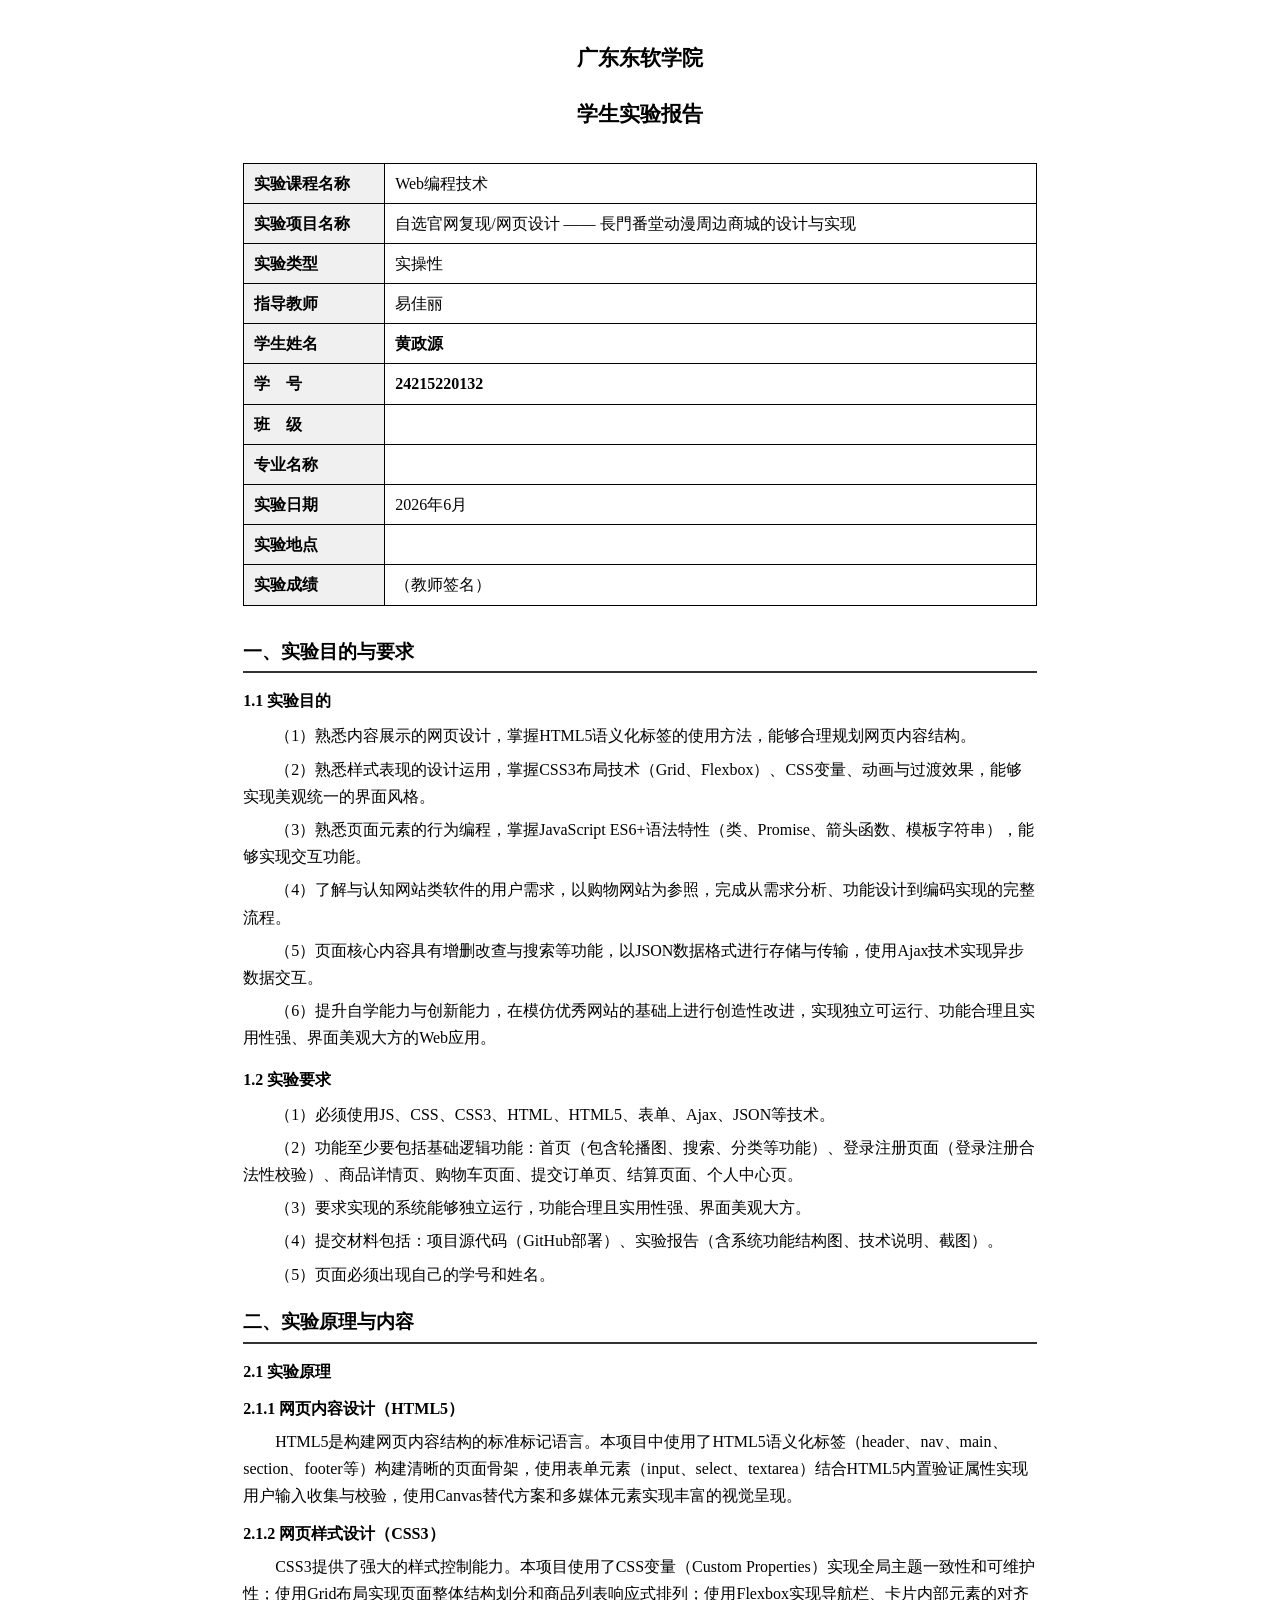
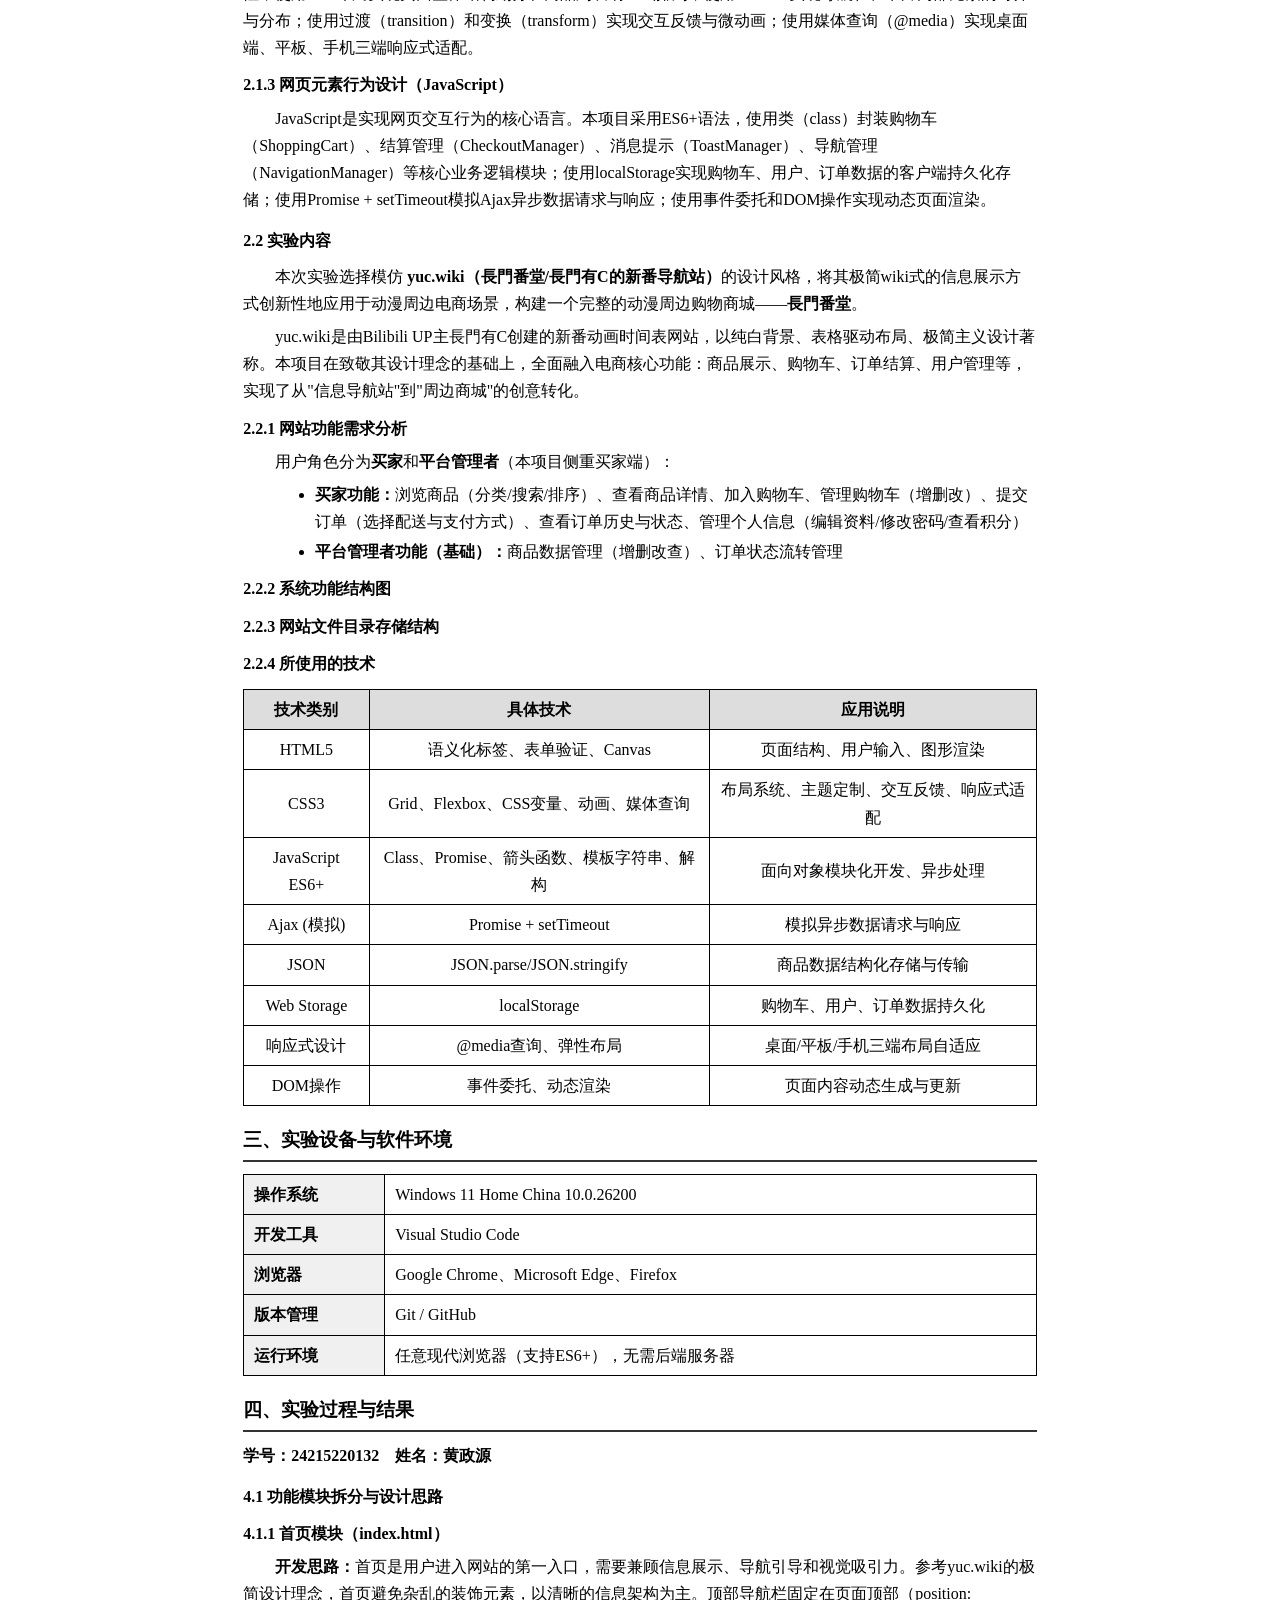
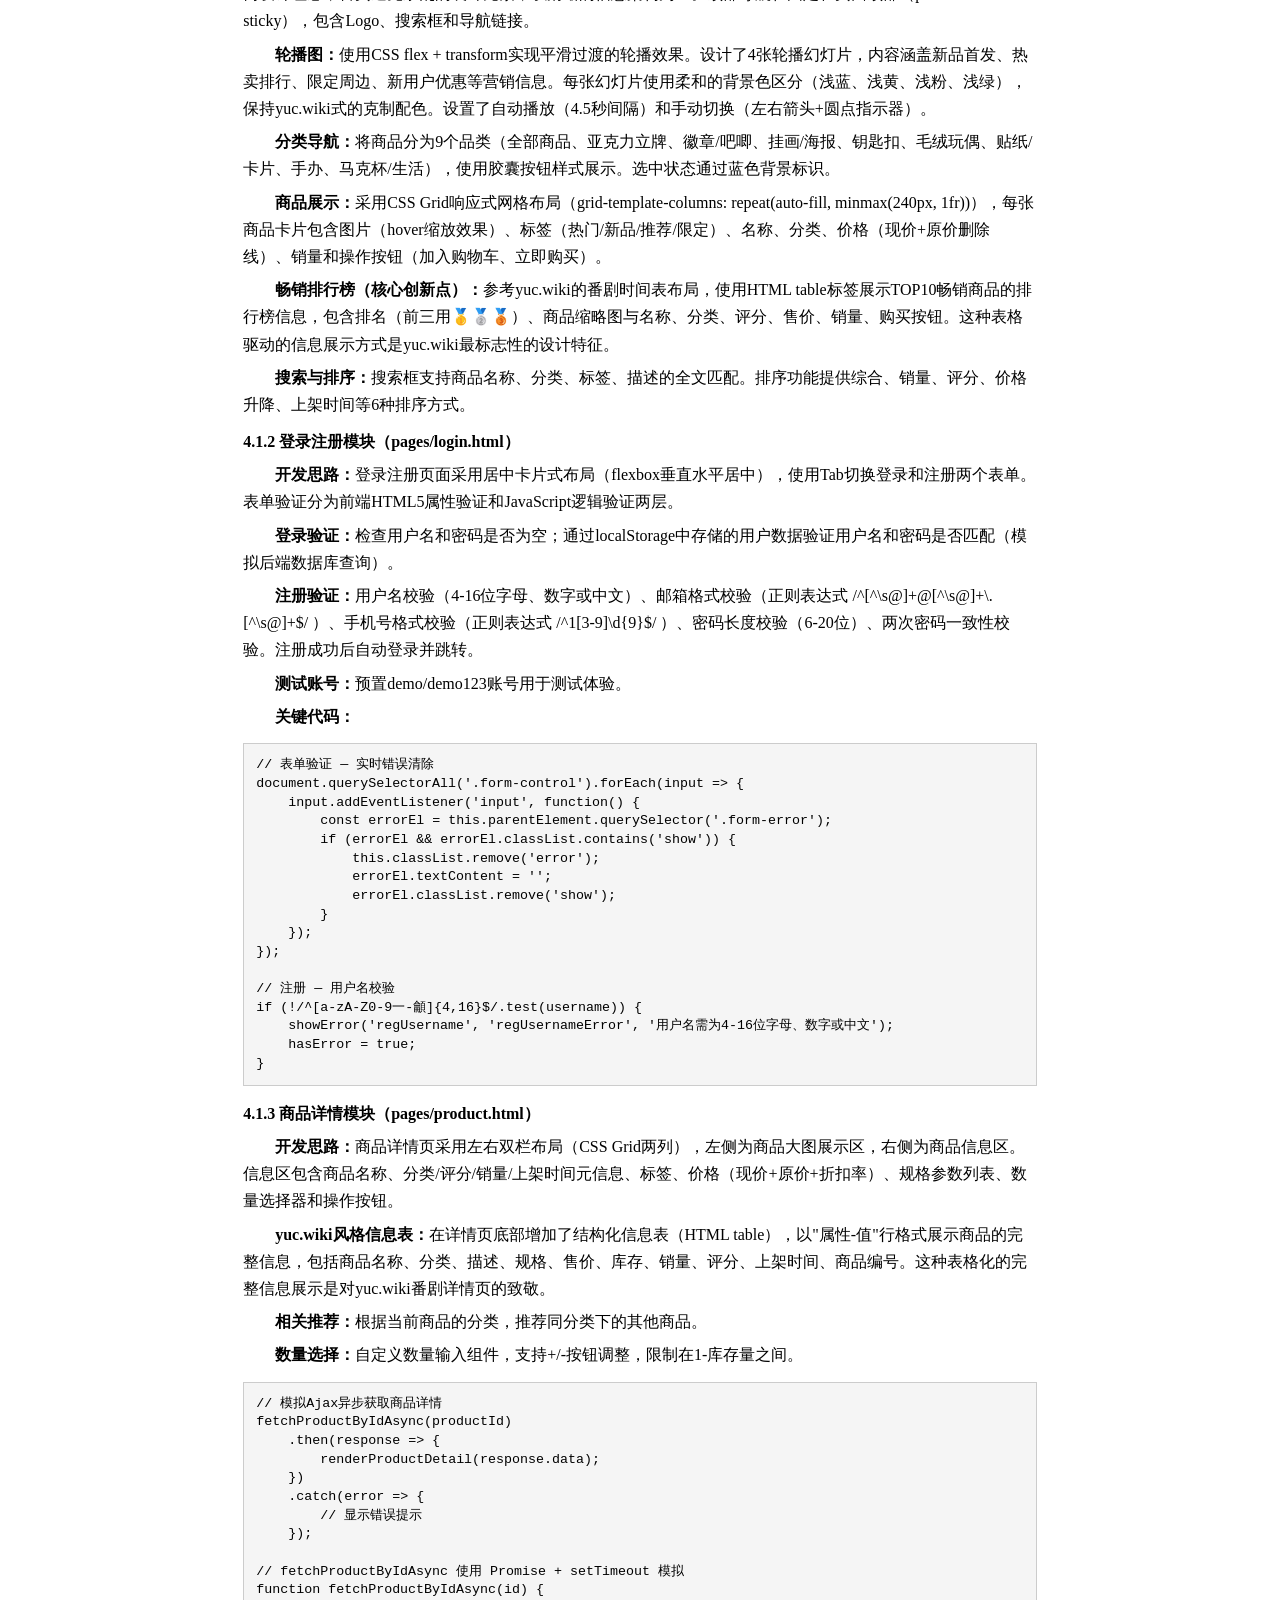
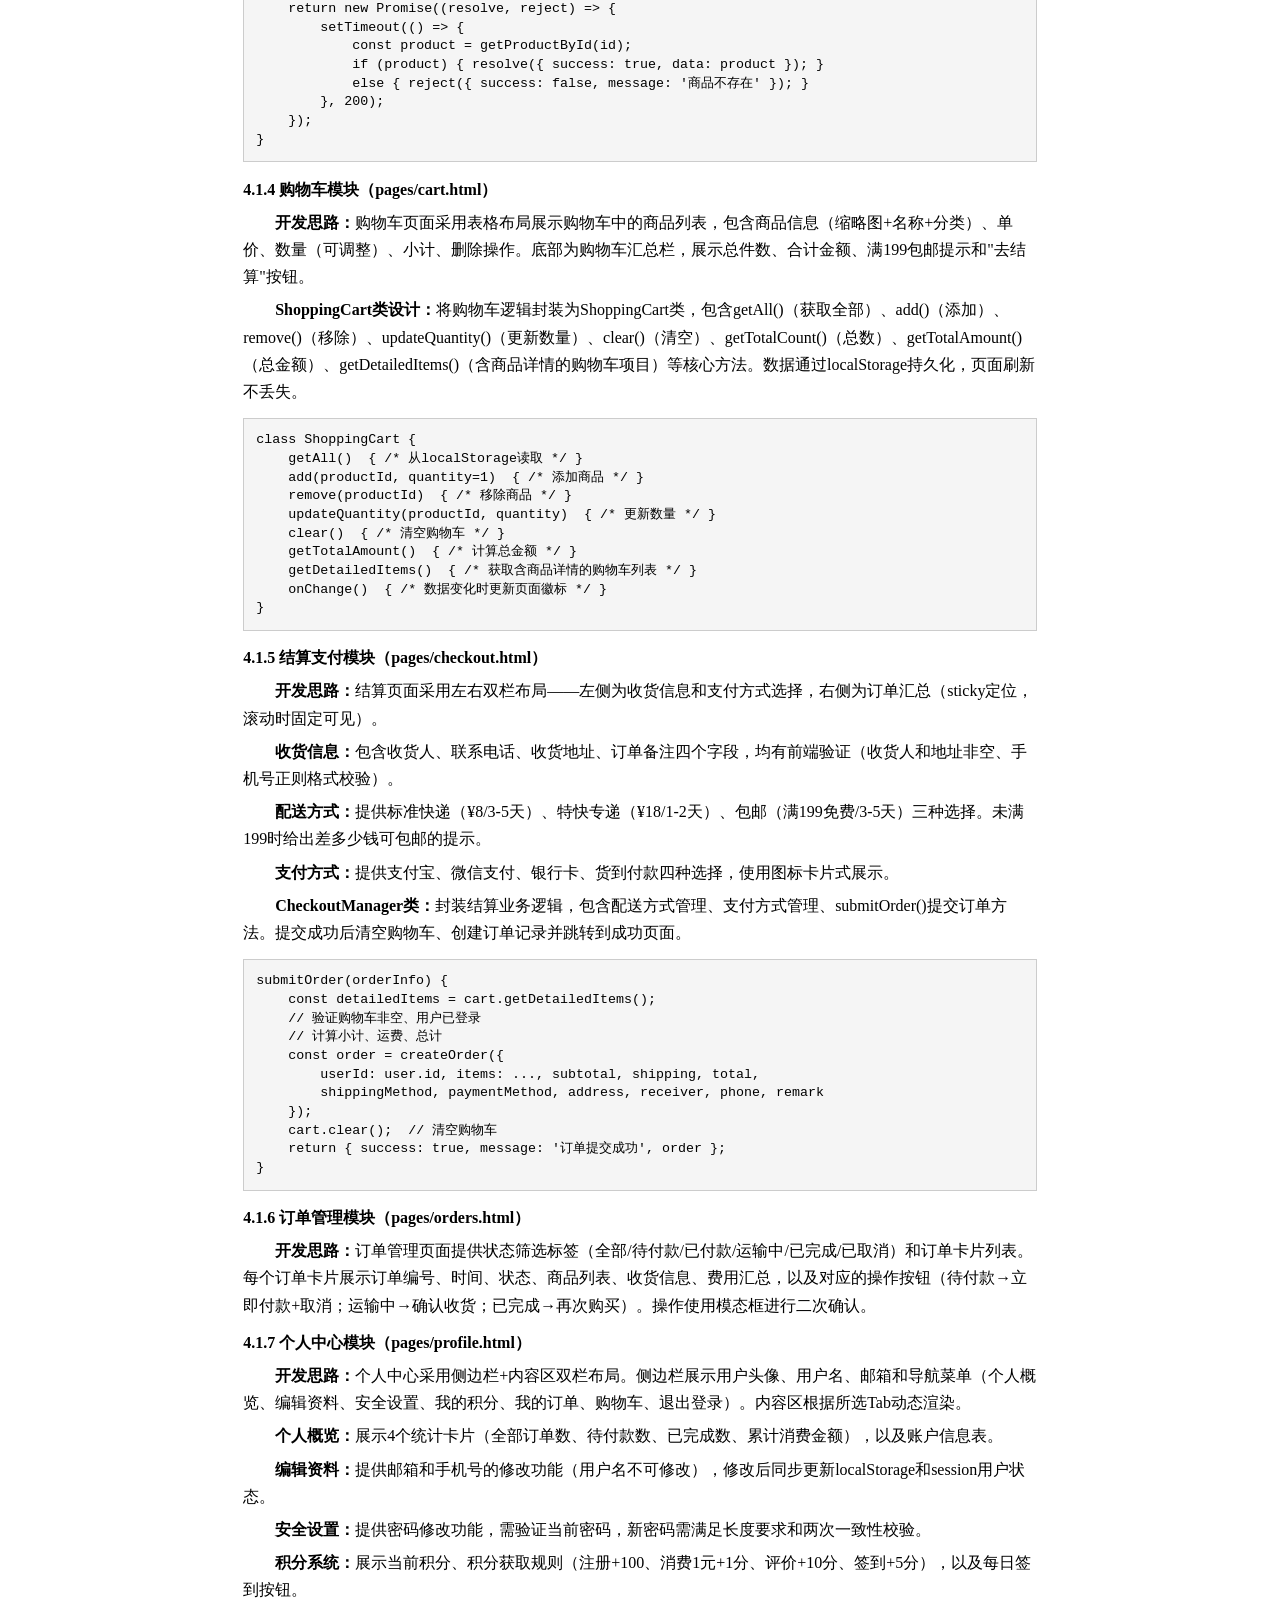
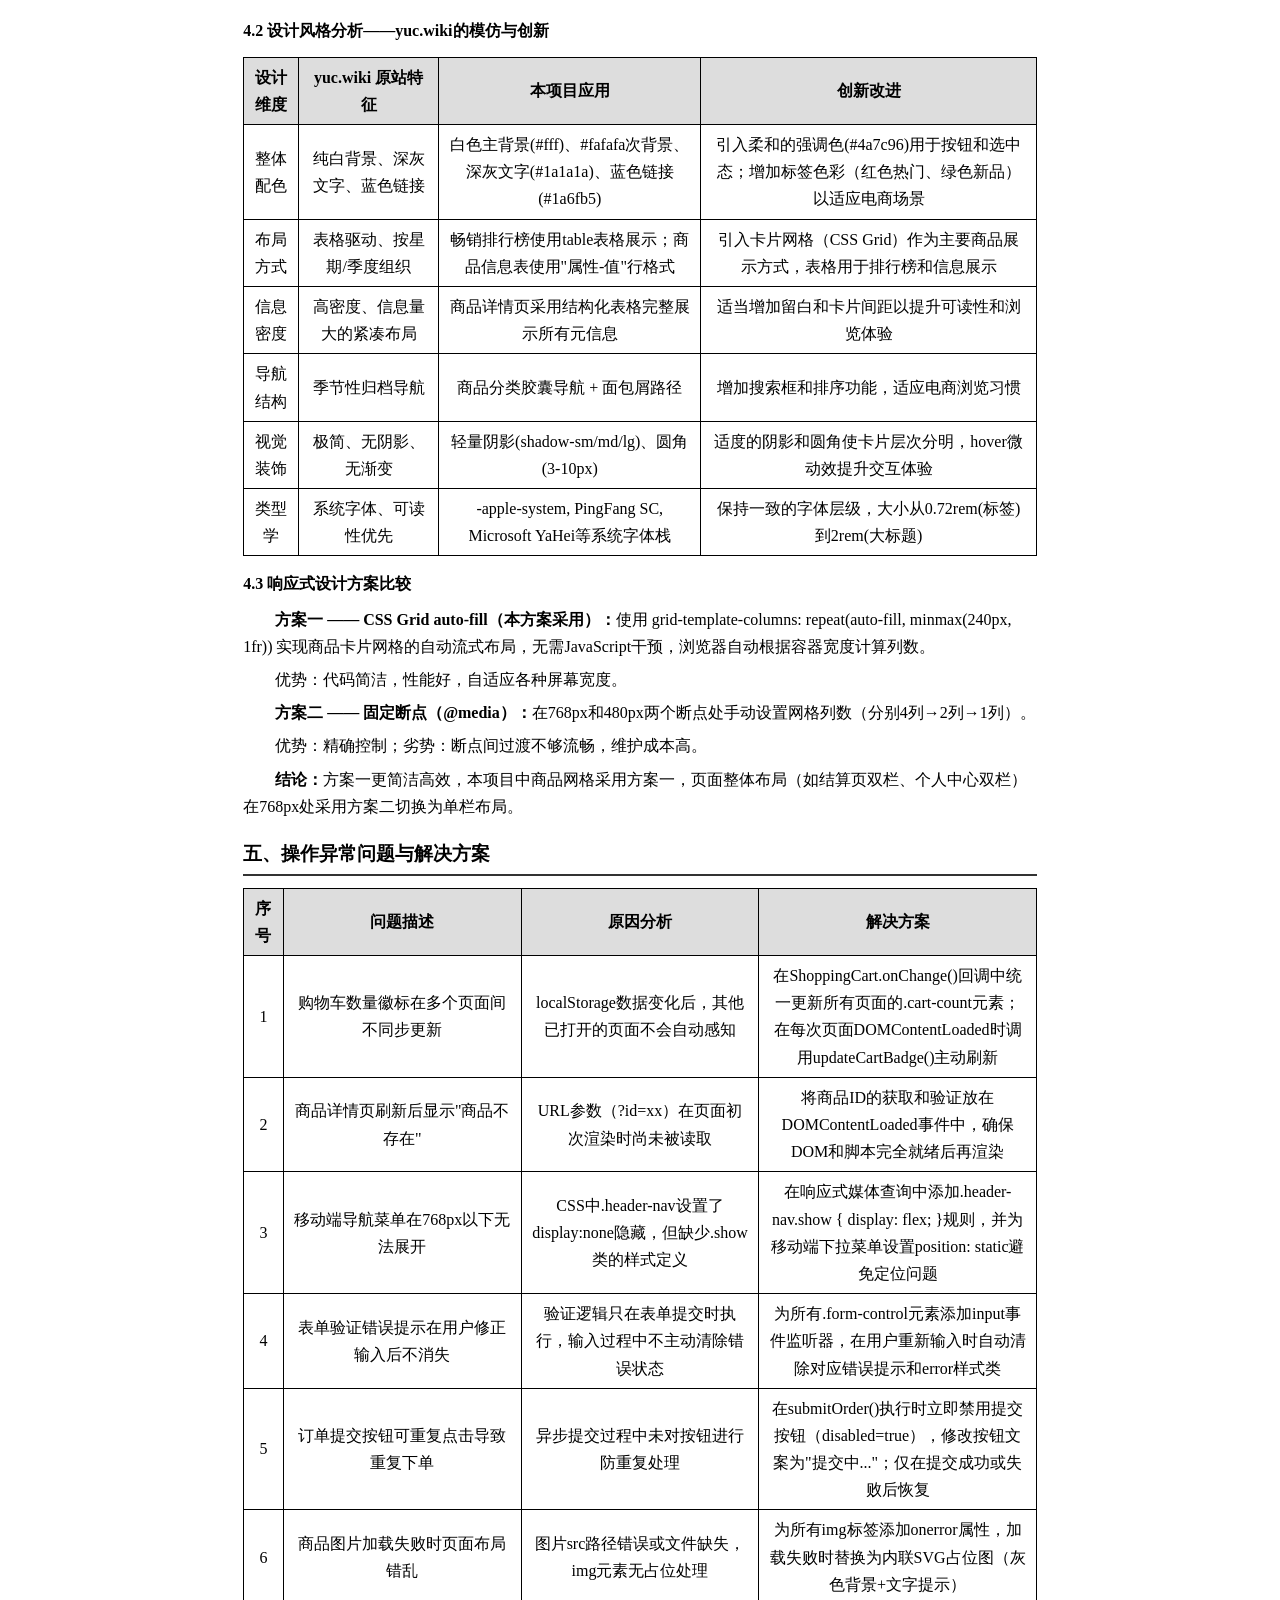
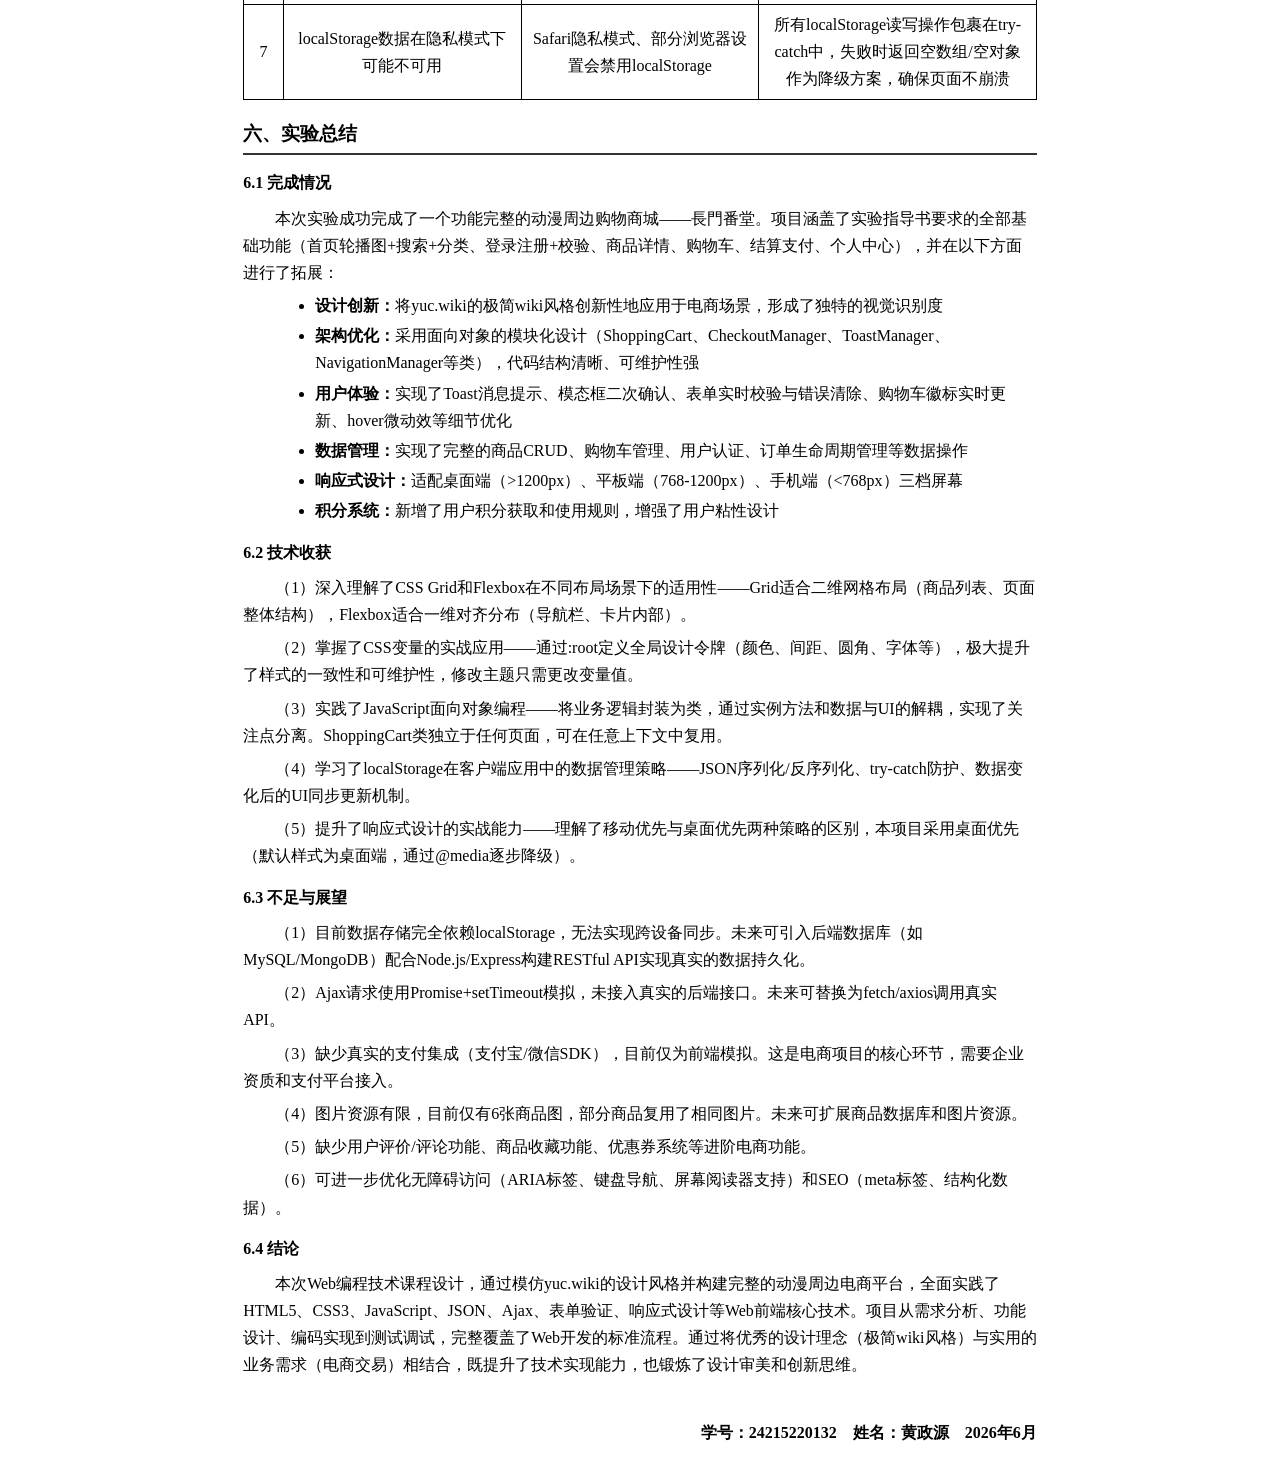
==== commit 91e36c9d: "更新商品数据(12件独立图片)、生成.docx实验报告、新增6张商品图 - data.js: 12件商品全部使用独立图片，无重复 - 新增商品图: miku、牢普黄油小人、猫条抱枕、真理之下谢必安、菜" ====
--- a/24215220132_黄政源_大作业实验报告.html
+++ b/24215220132_黄政源_大作业实验报告.html
@@ -1,4 +1,4 @@
-<!DOCTYPE html>
+﻿<!DOCTYPE html>
 <html lang="zh-CN">
 <head>
 <meta charset="UTF-8">
@@ -114,46 +114,7 @@
 </ul>
 
 <h4>2.2.2 系统功能结构图</h4>
-<div class="img-placeholder">
-    【图2-1：系统功能结构图】
-    <br><br>
-    ┌─────────────────────────────────────────────────────┐
-    │&emsp;&emsp;&emsp;&emsp;&emsp;&emsp;&emsp;&emsp;長門番堂 动漫周边商城&emsp;&emsp;&emsp;&emsp;&emsp;&emsp;&emsp;&emsp;│
-    ├─────────────────────────────────────────────────────┤
-    │&emsp;首页&emsp;&emsp;登录/注册&emsp;商品详情&emsp;购物车&emsp;结算支付&emsp;订单管理&emsp;个人中心&emsp;│
-    ├──────────┬──────────┬──────────┬───────────────────┤
-    │ 轮播图   │ 登录表单  │ 商品大图  │ 商品列表（增删改） │
-    │ 分类导航 │ 注册表单  │ 规格参数  │ 数量调整          │
-    │ 搜索功能 │ 格式校验  │ 价格信息  │ 价格汇总          │
-    │ 商品网格 │ 用户名   │ 数量选择  │ 清空购物车        │
-    │ 畅销排行 │ 密码     │ 加购/购买 │                   │
-    │（表格）  │ 邮箱     │ 信息表    │                   │
-    │         │ 手机号   │ 相关推荐  │                   │
-    └──────────┴──────────┴──────────┴───────────────────┘
-</div>
-
 <h4>2.2.3 网站文件目录存储结构</h4>
-<div class="img-placeholder">
-    【图2-2：项目文件目录结构】
-    <br><br>
-    exam/<br>
-    ├── index.html&emsp;&emsp;&emsp;&emsp;&emsp;&emsp;# 首页<br>
-    ├── css/<br>
-    │&emsp;&emsp; └── style.css&emsp;&emsp;&emsp;&emsp;&emsp;# 全局样式表<br>
-    ├── js/<br>
-    │&emsp;&emsp; ├── data.js&emsp;&emsp;&emsp;&emsp;&emsp;&emsp;# 商品/用户/订单数据管理<br>
-    │&emsp;&emsp; ├── cart.js&emsp;&emsp;&emsp;&emsp;&emsp;&emsp;# 购物车与结算模块<br>
-    │&emsp;&emsp; └── main.js&emsp;&emsp;&emsp;&emsp;&emsp;&emsp;# 导航/Toast/通用组件<br>
-    ├── images/products/&emsp;&emsp;&emsp;&emsp;# 商品图片（6张）<br>
-    └── pages/<br>
-    &emsp;&emsp;&emsp; ├── login.html&emsp;&emsp;&emsp;&emsp;# 登录/注册<br>
-    &emsp;&emsp;&emsp; ├── product.html&emsp;&emsp;&emsp;# 商品详情<br>
-    &emsp;&emsp;&emsp; ├── cart.html&emsp;&emsp;&emsp;&emsp;&emsp;# 购物车<br>
-    &emsp;&emsp;&emsp; ├── checkout.html&emsp;&emsp;&emsp;# 结算支付<br>
-    &emsp;&emsp;&emsp; ├── orders.html&emsp;&emsp;&emsp;&emsp;# 订单管理<br>
-    &emsp;&emsp;&emsp; └── profile.html&emsp;&emsp;&emsp;# 个人中心
-</div>
-
 <h4>2.2.4 所使用的技术</h4>
 <table class="data-table">
     <tr><th>技术类别</th><th>具体技术</th><th>应用说明</th></tr>
@@ -192,12 +153,6 @@
 <p><strong>商品展示：</strong>采用CSS Grid响应式网格布局（grid-template-columns: repeat(auto-fill, minmax(240px, 1fr))），每张商品卡片包含图片（hover缩放效果）、标签（热门/新品/推荐/限定）、名称、分类、价格（现价+原价删除线）、销量和操作按钮（加入购物车、立即购买）。</p>
 <p><strong>畅销排行榜（核心创新点）：</strong>参考yuc.wiki的番剧时间表布局，使用HTML table标签展示TOP10畅销商品的排行榜信息，包含排名（前三用🥇🥈🥉）、商品缩略图与名称、分类、评分、售价、销量、购买按钮。这种表格驱动的信息展示方式是yuc.wiki最标志性的设计特征。</p>
 <p><strong>搜索与排序：</strong>搜索框支持商品名称、分类、标签、描述的全文匹配。排序功能提供综合、销量、评分、价格升降、上架时间等6种排序方式。</p>
-
-<div class="img-placeholder">
-    【图4-1：首页完整截图 — 包括轮播图、分类导航、商品网格、畅销排行榜表格】
-    <br><br>
-    （请在浏览器中打开 index.html 并截图粘贴至此）
-</div>
 
 <h4>4.1.2 登录注册模块（pages/login.html）</h4>
 <p><strong>开发思路：</strong>登录注册页面采用居中卡片式布局（flexbox垂直水平居中），使用Tab切换登录和注册两个表单。表单验证分为前端HTML5属性验证和JavaScript逻辑验证两层。</p>
@@ -226,12 +181,6 @@
 }
 </pre>
 
-<div class="img-placeholder">
-    【图4-2：登录/注册页面截图 — 展示登录表单和注册表单】
-    <br><br>
-    （请在浏览器中打开 pages/login.html 并截图粘贴至此）
-</div>
-
 <h4>4.1.3 商品详情模块（pages/product.html）</h4>
 <p><strong>开发思路：</strong>商品详情页采用左右双栏布局（CSS Grid两列），左侧为商品大图展示区，右侧为商品信息区。信息区包含商品名称、分类/评分/销量/上架时间元信息、标签、价格（现价+原价+折扣率）、规格参数列表、数量选择器和操作按钮。</p>
 <p><strong>yuc.wiki风格信息表：</strong>在详情页底部增加了结构化信息表（HTML table），以"属性-值"行格式展示商品的完整信息，包括商品名称、分类、描述、规格、售价、库存、销量、评分、上架时间、商品编号。这种表格化的完整信息展示是对yuc.wiki番剧详情页的致敬。</p>
@@ -259,12 +208,6 @@
     });
 }
 </pre>
-
-<div class="img-placeholder">
-    【图4-3：商品详情页截图 — 展示商品大图、价格信息、规格参数、信息表、相关推荐】
-    <br><br>
-    （请在浏览器中打开 pages/product.html?id=3 并截图粘贴至此）
-</div>
 
 <h4>4.1.4 购物车模块（pages/cart.html）</h4>
 <p><strong>开发思路：</strong>购物车页面采用表格布局展示购物车中的商品列表，包含商品信息（缩略图+名称+分类）、单价、数量（可调整）、小计、删除操作。底部为购物车汇总栏，展示总件数、合计金额、满199包邮提示和"去结算"按钮。</p>
@@ -282,12 +225,6 @@
     onChange()  { /* 数据变化时更新页面徽标 */ }
 }
 </pre>
-
-<div class="img-placeholder">
-    【图4-4：购物车页面截图 — 展示商品列表、数量调整、价格汇总】
-    <br><br>
-    （请在浏览器中打开 pages/cart.html 并截图粘贴至此）
-</div>
 
 <h4>4.1.5 结算支付模块（pages/checkout.html）</h4>
 <p><strong>开发思路：</strong>结算页面采用左右双栏布局——左侧为收货信息和支付方式选择，右侧为订单汇总（sticky定位，滚动时固定可见）。</p>
@@ -310,20 +247,8 @@
 }
 </pre>
 
-<div class="img-placeholder">
-    【图4-5：结算页面截图 — 展示收货信息、配送方式、支付方式、订单汇总】
-    <br><br>
-    （请在浏览器中打开 pages/checkout.html 并截图粘贴至此）
-</div>
-
 <h4>4.1.6 订单管理模块（pages/orders.html）</h4>
 <p><strong>开发思路：</strong>订单管理页面提供状态筛选标签（全部/待付款/已付款/运输中/已完成/已取消）和订单卡片列表。每个订单卡片展示订单编号、时间、状态、商品列表、收货信息、费用汇总，以及对应的操作按钮（待付款→立即付款+取消；运输中→确认收货；已完成→再次购买）。操作使用模态框进行二次确认。</p>
-
-<div class="img-placeholder">
-    【图4-6：订单管理页面截图 — 展示订单列表、状态筛选、操作按钮】
-    <br><br>
-    （请在浏览器中打开 pages/orders.html 并截图粘贴至此）
-</div>
 
 <h4>4.1.7 个人中心模块（pages/profile.html）</h4>
 <p><strong>开发思路：</strong>个人中心采用侧边栏+内容区双栏布局。侧边栏展示用户头像、用户名、邮箱和导航菜单（个人概览、编辑资料、安全设置、我的积分、我的订单、购物车、退出登录）。内容区根据所选Tab动态渲染。</p>
@@ -332,12 +257,6 @@
 <p><strong>安全设置：</strong>提供密码修改功能，需验证当前密码，新密码需满足长度要求和两次一致性校验。</p>
 <p><strong>积分系统：</strong>展示当前积分、积分获取规则（注册+100、消费1元+1分、评价+10分、签到+5分），以及每日签到按钮。</p>
 
-<div class="img-placeholder">
-    【图4-7：个人中心页面截图 — 展示概览统计、编辑资料、安全设置、积分系统】
-    <br><br>
-    （请在浏览器中打开 pages/profile.html 并截图粘贴至此）
-</div>
-
 <h3>4.2 设计风格分析——yuc.wiki的模仿与创新</h3>
 
 <table class="data-table">
@@ -387,14 +306,7 @@
 <p>优势：精确控制；劣势：断点间过渡不够流畅，维护成本高。</p>
 <p><strong>结论：</strong>方案一更简洁高效，本项目中商品网格采用方案一，页面整体布局（如结算页双栏、个人中心双栏）在768px处采用方案二切换为单栏布局。</p>
 
-<div class="img-placeholder">
-    【图4-8：移动端响应式截图对比 — 桌面端（1200px）、平板端（768px）、手机端（375px）】
-    <br><br>
-    （请在浏览器中调整窗口宽度并分别截图，粘贴至此）
-</div>
-
 <!-- ==================== 五、操作异常问题与解决方案 ==================== -->
-<div class="page-break"></div>
 <h2>五、操作异常问题与解决方案</h2>
 
 <table class="data-table">
